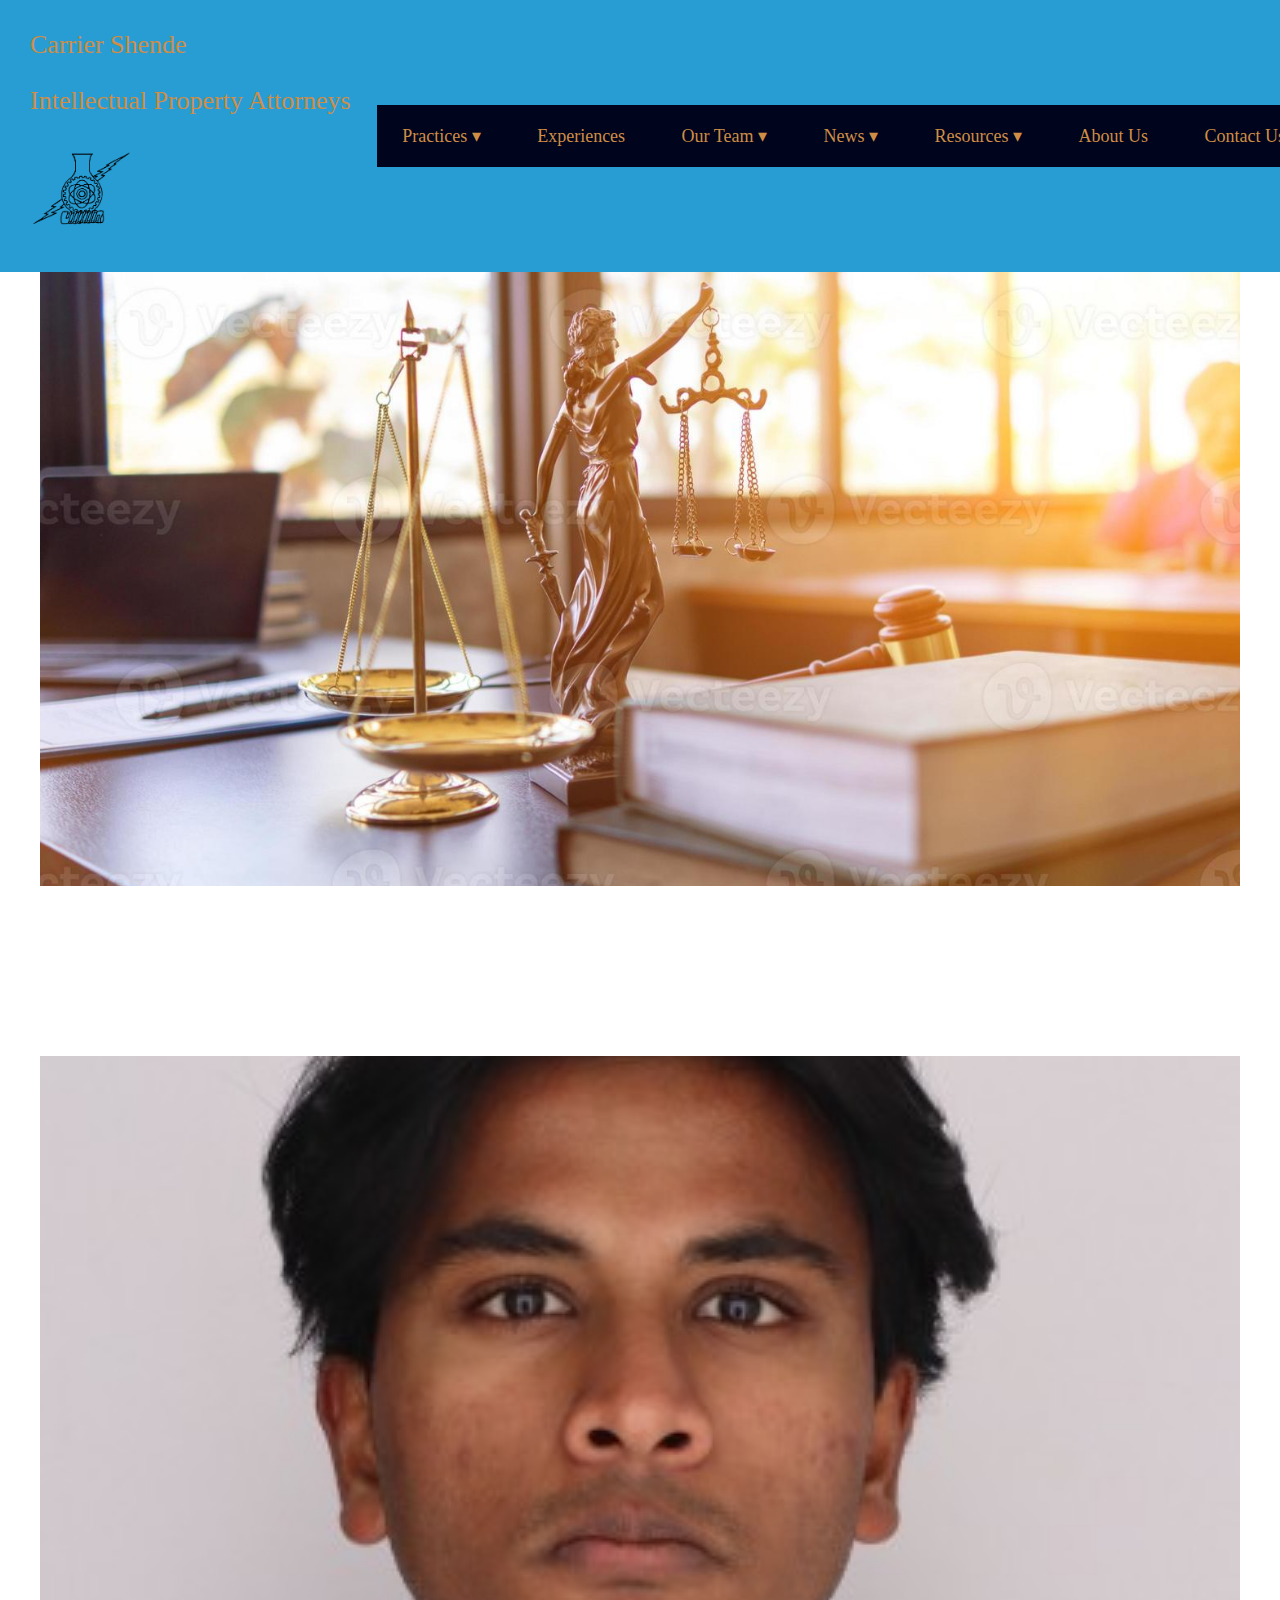
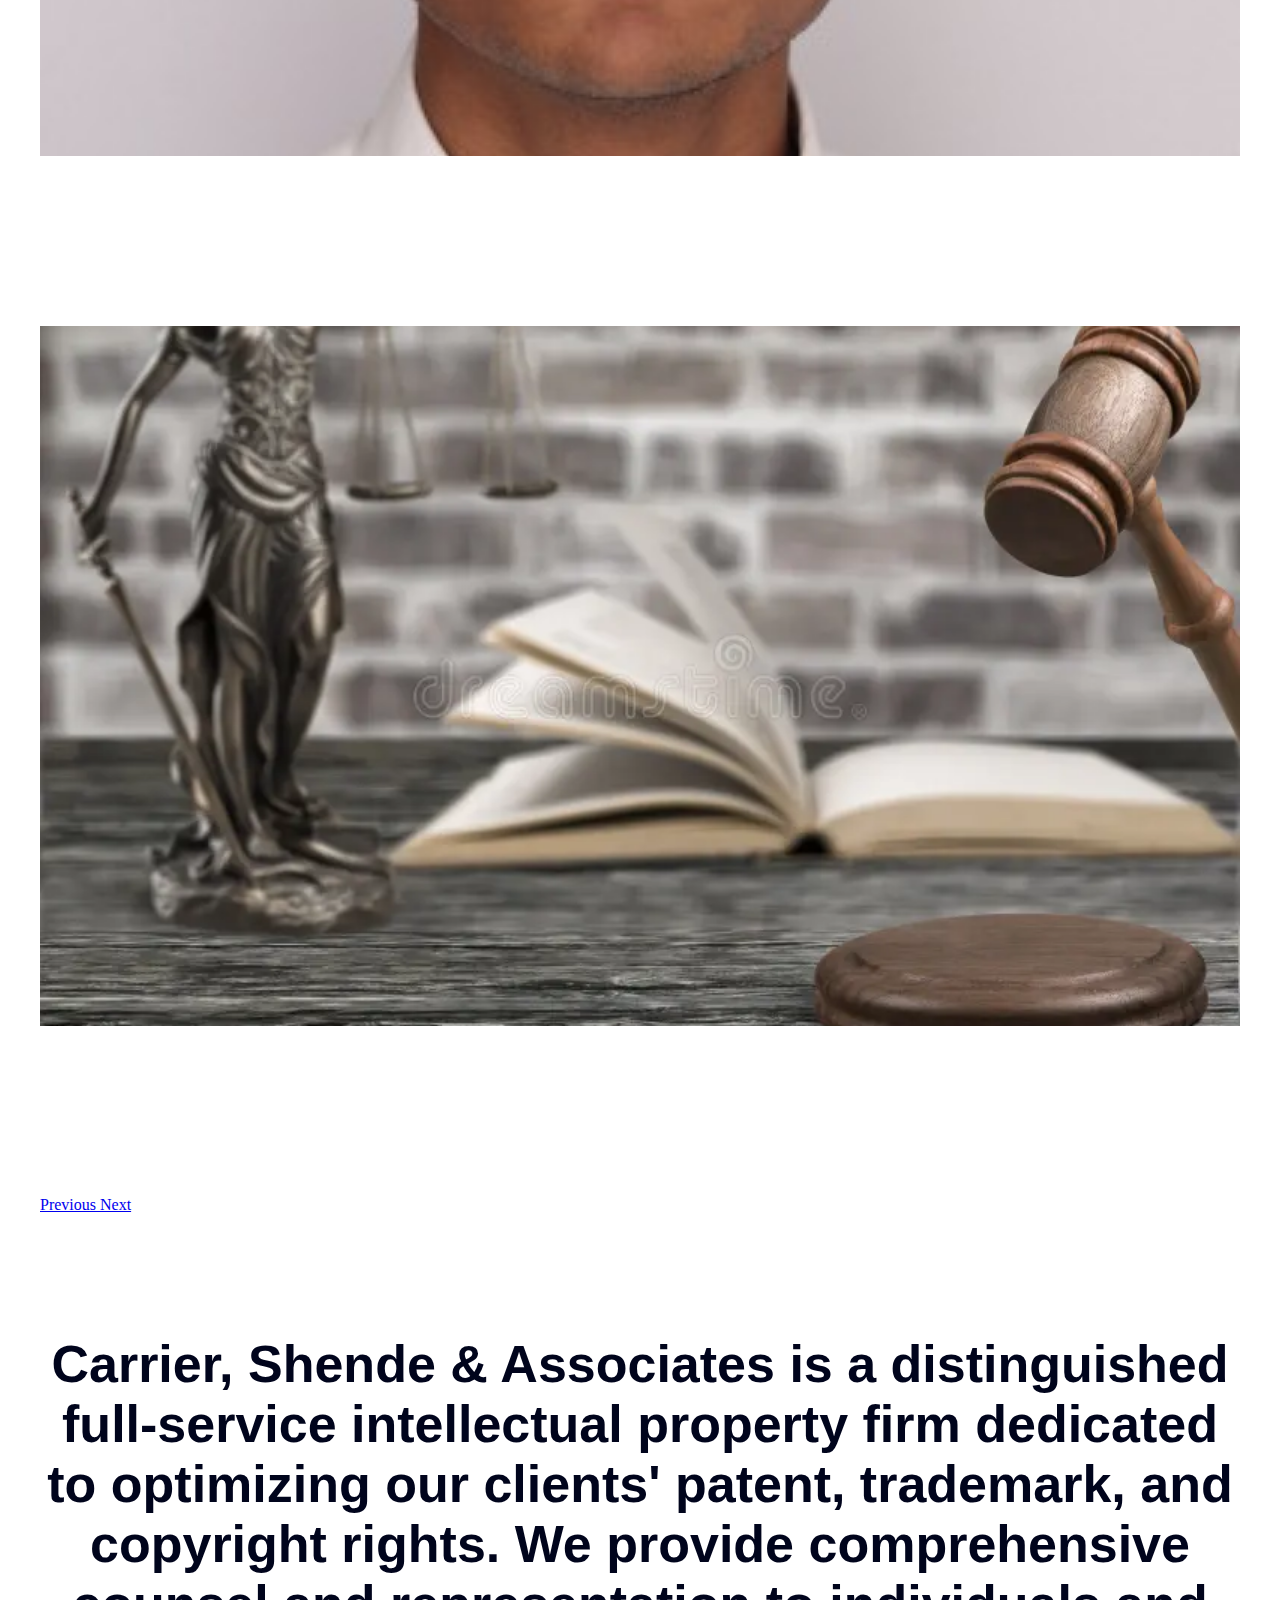
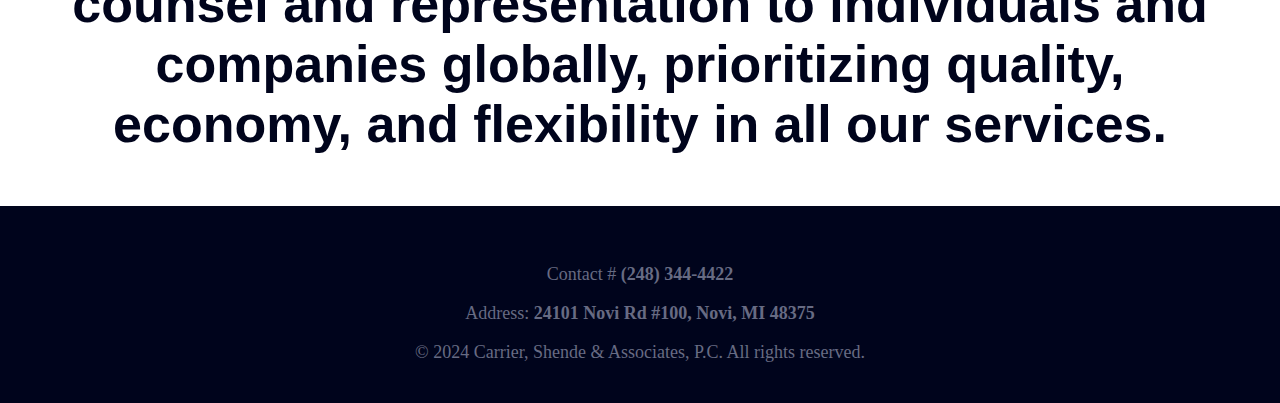
==== landing-page/index.html @ 97106163 "Add logo file" ====
<!DOCTYPE html>
<html lang="en">

<head>
    <!-- Required meta tags -->
    <meta charset="UTF-8">
    <meta name="viewport" content="width=device-width, initial-scale=1.0">
    <title>Carrier Shende</title>
    <link rel="stylesheet" href="css/style.css">
    <!-- Bootstrap CSS -->
    <link rel="stylesheet" href="https://cdn.jsdelivr.net/npm/bootstrap@4.5.3/dist/css/bootstrap.min.css"
        integrity="sha384-TX8t27EcRE3e/ihU7zmQxVncDAy5uIKz4rEkgIXeMed4M0jlfIDPvg6uqKI2xXr2" crossorigin="anonymous">
    <link href="style.css" rel="stylesheet">
    <link href="https://fonts.googleapis.com/css2?family=Mulish&display=swap" rel="stylesheet">
    <!-- Carousel css link -->
    <link href="https://fonts.googleapis.com/css2?family=Coiny&display=swap" rel="stylesheet">
</head>

<!-- Header -->

<body>
    <header class="header">
        <div class="logo">
            <a href="index.html">Carrier Shende</a>
            <p>Intellectual Property Attorneys</p>
            <img src="images/CSA-Logo.png" width=100>
        </div>
        <nav class="header-links">
            <ul>
                <li>
                    <a>Practices ▾</a>
                    <ul class="dropdown">
                        <li><a href="dashboard/practices/patents.html">Patents</a></li>
                        <li><a href="dashboard/practices/trademarks.html">Trademarks</a></li>
                        <li><a href="dashboard/practices/copyrights.html">Copyrights</a></li>
                        <li><a href="dashboard/practices/trade_secrets.html">Trade Secrets</a></li>
                        <li><a href="dashboard/practices/design_patents.html">Design Patents</a></li>
                        <li><a href="dashboard/practices/litigations.html">Litigations</a></li>
                    </ul>
                </li>
                <li>
                    <a href="dashboard/experience.html">Experiences</a>
                </li>
                <li>
                    <a> Our Team ▾</a>
                    <ul class="dropdown">
                        <li><a href="#">Fulchand Shende</a></li>
                        <li><a href="#">Joseph Carrier</a></li>
                        <li><a href="#">Anne Sabourin</a></li>
                        <li><a href="#">Jeffrey Gedeon</a></li>
                    </ul>
                </li>
                <li>
                    <a>News ▾</a>
                    <ul class="dropdown">
                        <li><a href="#">Latest News</a></li>
                        <!-- <li><a href="#">Australia</a></li>
                        <li><a href="#">Switzerland</a></li>
                        <li><a href="#">Japan</a></li> -->
                    </ul>
                </li>
                <li>
                    <a>Resources ▾</a>
                    <ul class="dropdown">
                        <li><a href="#">Resources</a></li>
                        <!-- <li><a href="#">Australia</a></li>
                        <li><a href="#">Switzerland</a></li>
                        <li><a href="#">Japan</a></li> -->
                    </ul>
                </li>
                <li><a href="dashboard/about_us.html">About Us</a></li>
                <li><a href="dashboard/contact.html">Contact Us</a></li>
            </ul>
        </nav>
    </header>
    <main>
        <div class="container">

            <!-- carousel -->
            <div id="carouselExampleCaptions" class="carousel slide" data-ride="carousel">
                <ol class="carousel-indicators">
                    <li data-target="#carouselExampleCaptions" data-slide-to="0" class="active"></li>
                    <li data-target="#carouselExampleCaptions" data-slide-to="1"></li>
                    <li data-target="#carouselExampleCaptions" data-slide-to="2"></li>
                </ol>
                <div class="carousel-inner">
                    <div class="carousel-item active">
                        <img src="images/brass-court-scales-are-used-to-decorate-a-table-in-a-legal-advisor-office-for-aesthetic-reasons-because-the-brass-court-scales-are-a-symbol-of-justice-legal-advisor-concept-photo.jpg"
                            style="height: 700px;" class="d-block w-100" alt="...">
                        <div class="carousel-caption d-none d-md-block">
                            <!-- <h1>Carrier, Shende & Associates, P.C.</h1>
                            <h3>Your Rights, Our Mission</h3>
                            <button class="mt-3 p-4 px-5 btn font-weight-bold"
                                onclick="window.location.href='dashboard/about_us.html'">About us</button> -->
                        </div>
                    </div>
                    <div class="carousel-item">
                        <img src="images/varun.jpg" style="height: 700px;" class="d-block w-100" alt="...">
                        <div class="carousel-caption d-none d-md-block">
                            <!-- <h1>Empowering Your Legal Journey – Reach Out to Us Today</h1>
                            <h3>(248) 344-4422</h3>
                            <button class="mt-3 p-4 px-5 btn font-weight-bold"
                                onclick="window.location.href='dashboard/contact.html'">Contact us</button> -->
                        </div>
                    </div>
                    <div class="carousel-item">
                        <img src="images/justice-law-background-concept-constitution-lawyer-aesthetics-justice-118513836.jpg.webp"
                            style="height: 700px;" class="d-block w-100" alt="...">
                        <div class="carousel-caption d-none d-md-block">
                            <!-- <h1>Professionals You Can Trust</h1>
                            <h3>Meet Our Team</h3>
                            <button class="mt-3 p-4 px-5 btn font-weight-bold"
                                onclick="window.location.href='dashboard/our_team.html'">Our Team</button> -->
                        </div>
                    </div>
                </div>
                <a class="carousel-control-prev" href="#carouselExampleCaptions" role="button" data-slide="prev">
                    <span class="carousel-control-prev-icon" aria-hidden="true"></span>
                    <span class="sr-only">Previous</span>
                </a>
                <a class="carousel-control-next" href="#carouselExampleCaptions" role="button" data-slide="next">
                    <span class="carousel-control-next-icon" aria-hidden="true"></span>
                    <span class="sr-only">Next</span>
                </a>
            </div>
        </div>
    </main>

    <!-- First Body Section -->
    <div class="h1">
        <div class="container">
            <div class="copy">
                <h1>Carrier, Shende & Associates is a distinguished full-service intellectual property firm dedicated to
                    optimizing our clients' patent, trademark, and copyright rights. We provide comprehensive counsel
                    and
                    representation to individuals and companies globally, prioritizing quality, economy, and flexibility
                    in all our services.</h1><br />
                <br />
            </div>
        </div>
    </div>


    <!-- Footer -->
    <footer>
        <p>Contact # <strong>(248) 344-4422</strong></p>
        <p>Address: <strong>24101 Novi Rd #100, Novi, MI 48375</strong></p>
        &copy; 2024 Carrier, Shende & Associates, P.C. All rights reserved.
    </footer>

    <!-- Bootstrap JS and dependencies -->
    <script src="https://code.jquery.com/jquery-3.5.1.slim.min.js"
        integrity="sha384-DfXdz2htPH0lsSSs5nCTpuj/zy4C+OGpamoFVy38MVBnE+IbbVYUew+OrCXaRkfj"
        crossorigin="anonymous"></script>
    <script src="https://cdn.jsdelivr.net/npm/popper.js@1.16.1/dist/umd/popper.min.js"
        integrity="sha384-9/reFTGAW83EW2RDu2S0VKaIzap3H66lZH81PoYlFhbGU+6BZp6G7niu735Sk7lN"
        crossorigin="anonymous"></script>
    <script src="https://cdn.jsdelivr.net/npm/bootstrap@4.5.3/dist/js/bootstrap.min.js"
        integrity="sha384-w1Q4orYjBQndcko6MimVbzY0tgp4pWB4lZ7lr30WKz0vr/aWKhXdBNmNb5D92v7s"
        crossorigin="anonymous"></script>

</html>
---- landing-page/style.css ----
/* General Styles */
body {
    background-color: #ffffff;
    display: flex;
    flex-direction: column;
    font-family: 'Lora', serif;
    margin: 0;
    padding: 0;
}

ul {
    list-style-type: none;
    padding: 0;
    margin: 0;
}

/* Header Styles */
.header {
    background-color: #279dd3;
    color: #cf8d46;
    font-size: 26px;
    display: flex;
    justify-content: space-between; /* Space between logo and links */
    align-items: center; /* Vertically center the items */
    padding: 30px;
    position: fixed; /* Fixed position */
    width: 100%; /* Full width */
    top: 0; /* Align to top */
    left: 0; /* Align to left */
    z-index: 1000; /* Ensure it is above other elements */
    transition: top 0.3s; /* Smooth transition */
}

.header .logo a {
    color: inherit; /* Inherit color from parent */
    text-decoration: none; /* Remove underline */
    font-size: inherit; /* Inherit font size from parent */
    font-family: inherit; /* Inherit font family from parent */
    font-weight: inherit; /* Inherit font weight from parent */
}

.header-links {
    display: flex;
    gap: 20px;
    margin-left: auto; /* Push the links to the right */
}

.header-links a {
    color: #cf8d46;
    text-decoration: none;
    font-size: 18px;
}

/* General Container Styles */
.container {
    margin: 0 auto; /* Center the container */
    padding: 0 20px; /* Add padding to the left and right */
    max-width: 1200px; /* Optional: set a max-width to constrain the width */
    padding-top: 100px; /* Add padding to compensate for fixed header */
}

/* Ensure all images inside the container adhere to the container's padding */
.container img {
    width: 100%;
    height: auto;
    display: block;
    margin: 0 auto;
}

/* Button Styles */
.button-top {
    background-color: #cf8d46;
    border-radius: 5px;
    font-size: 16px;
    color: #121212;
    font-weight: bold;
    border: none;
    padding: 10px 20px;
    cursor: pointer;
}

.button-top:hover {
    background-color: #cf8d46;
}

/* Typography */
h1 {
    color: #00041c;
    font-size: 52px;
    font-weight: 900;
    margin: 20px 0;
    text-align: center;
}

.subtext {
    color: #C0C0C0;
    font-size: 20px;
    text-align: center;
    margin-bottom: 40px;
}

.copy {
    font-family: Arial, Helvetica, sans-serif;
    font-size: 14px;
    color: #333333;
    text-align: center; /* Center the text */
}

/* Footer Styles */
footer {
    width: 100%;
    background: #00041c;
    text-align: center;
    font-size: 18px;
    padding: 40px 0;
    color: #676b83;
}

/* Carousel Section CSS */
.carousel-inner .carousel-caption {
    padding-bottom: 170px;
}

.carousel-inner .carousel-caption h1 {
    font-family: 'Times New Roman', Times, serif;
    font-size: 40px;
}

.carousel-inner .carousel-caption h3 {
    font-family: 'Times New Roman', Times, serif;
}

.carousel-inner .carousel-caption button {
    font-weight: 500;
    font-size: 16px;
    letter-spacing: 1px;
    display: inline-block;
    padding: 10px 30px;
    border-radius: 58px;
    transition: 0.55;
    border: 2px solid #3489db;
    text-decoration: none;
    background: #3489db;
    color: #fff;
}

.carousel-item img {
    width: 100%;
    height: 100vh; /* Full viewport height */
    object-fit: cover; /* Ensure the images cover the entire container */
}

/* Dropdown Styling */
ul {
    list-style: none;
    background: #00041c;
}

ul li {
    display: inline-block;
    position: relative;
}

ul li a {
    display: block;
    padding: 20px 25px;
    color: #FFF;
    text-decoration: none;
    text-align: center;
    font-size: 20px;
}

ul li ul.dropdown li {
    display: block;
}

ul li ul.dropdown {
    width: 100%;
    background: #00041c;
    position: absolute;
    z-index: 999;
    display: none;
}

ul li a:hover {
    background: #00041c;
}

ul li:hover ul.dropdown {
    display: block;
}

/* Contact Page Styles */
.contact-left {
    background-color: #ffffff;
    padding: 30px;
    border-radius: 10px;
    box-shadow: 0 4px 8px rgba(0, 0, 0, 0.1);
}

.contact-left-title h2 {
    font-size: 28px;
    margin-bottom: 10px;
}

.contact-left-title hr {
    border: none;
    width: 120px;
    height: 5px;
    background-color: #ff994f;
    border-radius: 10px;
    margin-bottom: 20px;
}

.contact-inputs {
    width: 100%;
    height: 50px;
    border: none;
    outline: none;
    border-radius: 5px;
    padding: 0 15px;
    margin-bottom: 15px;
    background-color: #f8f9fa;
    font-size: 16px;
}

.contact-inputs:focus {
    border: 2px solid #ff994f;
}

.contact-inputs::placeholder {
    color: #a9a9a9;
}

textarea.contact-inputs {
    height: 400px; /* Adjusted height for textarea */
    resize: none; /* Disable resize */
}

.contact-left button {
    display: flex;
    align-items: center;
    padding: 15px 30px;
    font-size: 16px;
    color: #ffffff;
    gap: 10px;
    border: none;
    border-radius: 50px;
    background: linear-gradient(270deg, #ff994f, #fa6d86);
    cursor: pointer;
}

.contact-left button img {
    width: 20px;
    height: 20px;
}

.contact-right {
    padding: 30px;
    background-color: #f8f9fa;
    border-radius: 10px;
    box-shadow: 0 4px 8px rgba(0, 0, 0, 0.1);
}

.contact-right h2 {
    font-size: 24px;
    margin-bottom: 20px;
}

.contact-right p {
    font-size: 16px;
    margin-bottom: 10px;
}

.contact-right p strong {
    color: #00041c;
}
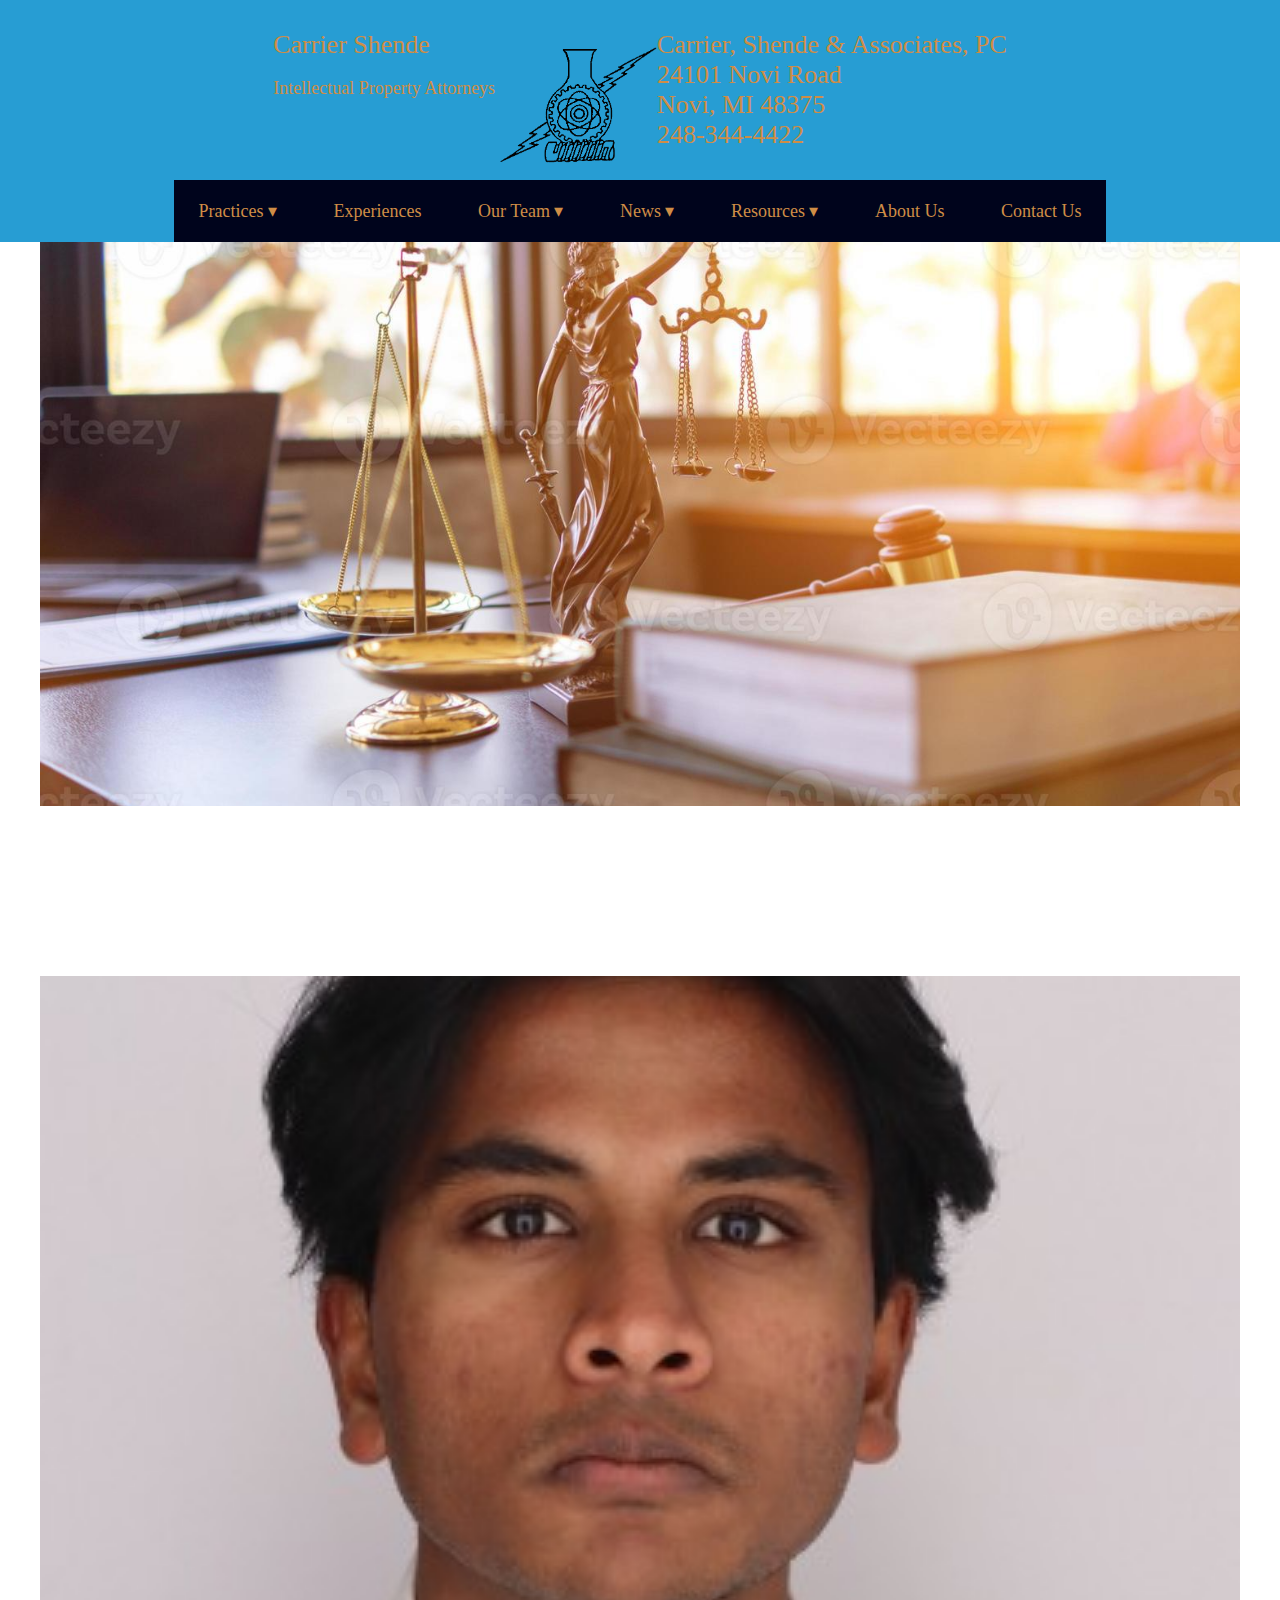
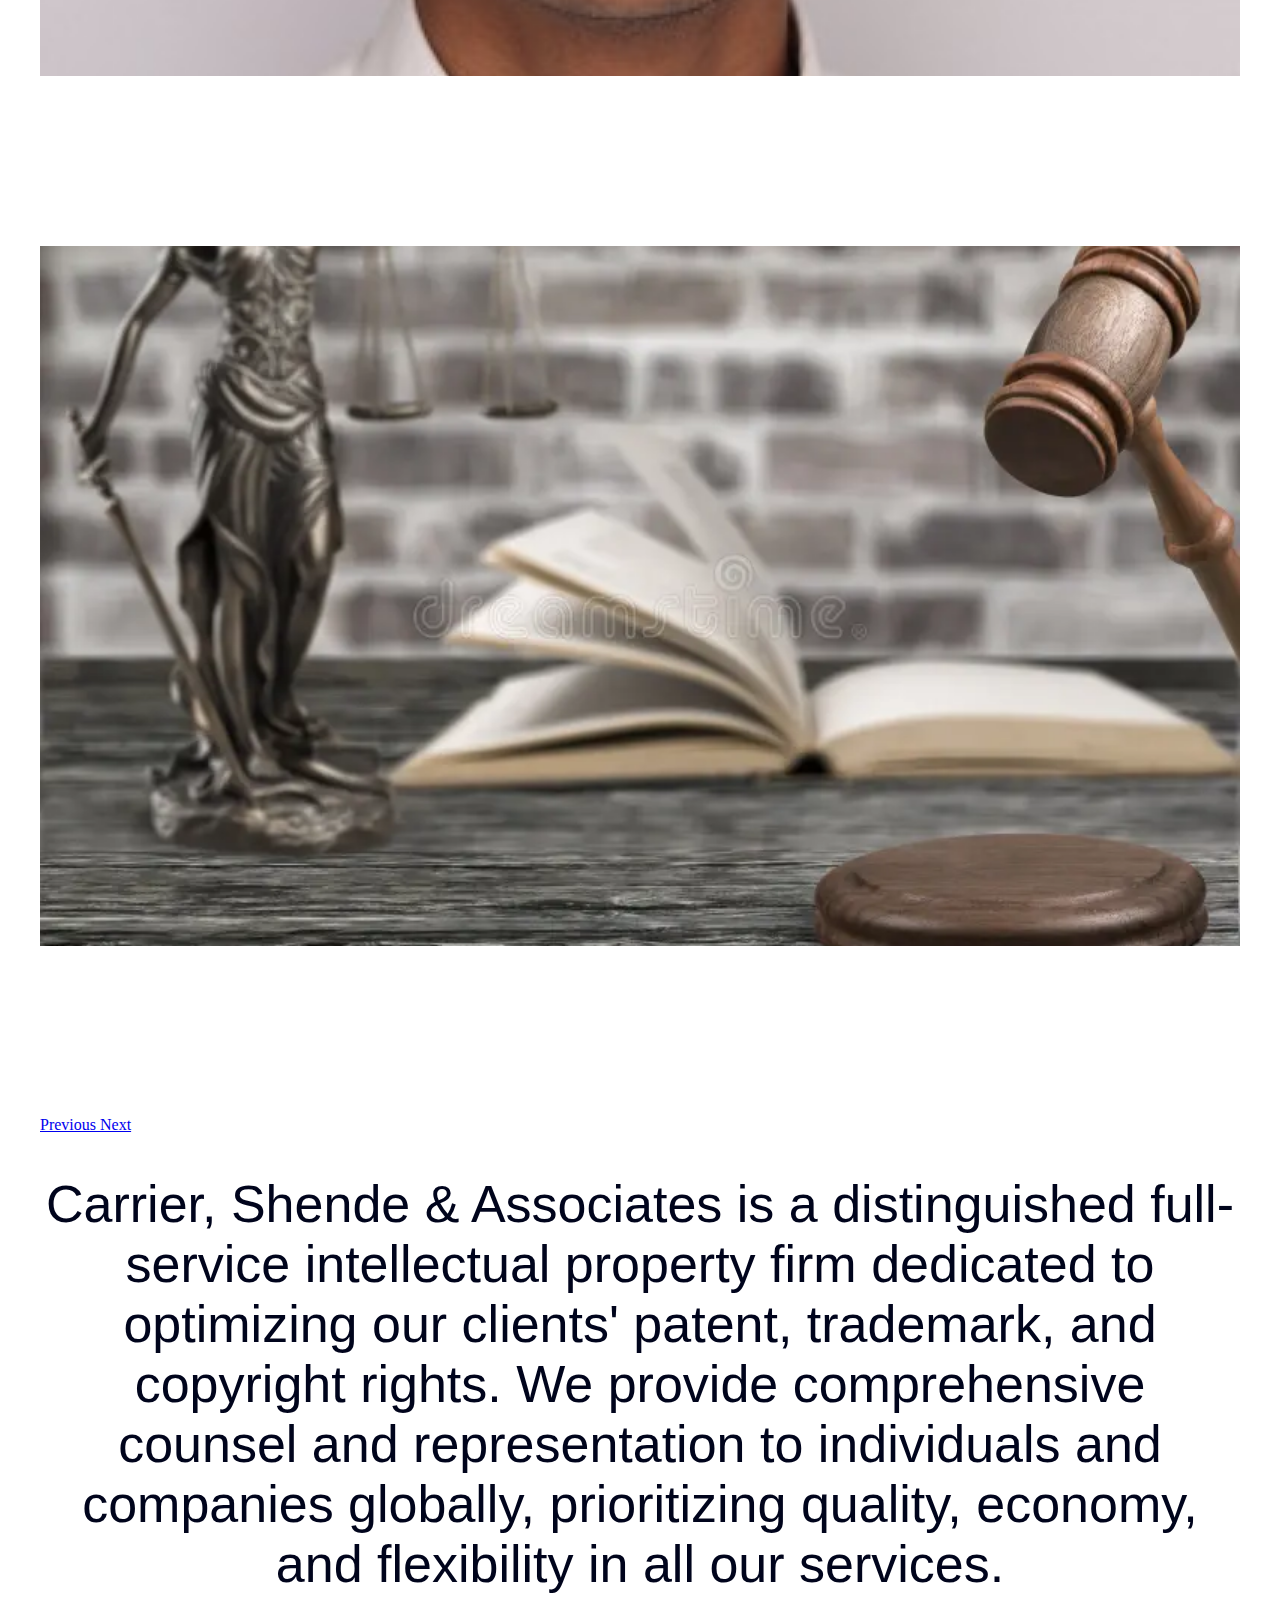
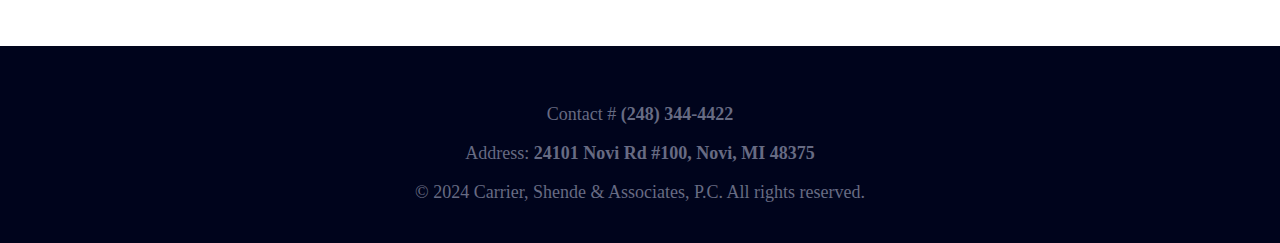
==== commit 183e7085: "Set up initial double header" ====
--- a/landing-page/index.html
+++ b/landing-page/index.html
@@ -21,11 +21,18 @@
 <body>
     <header class="header">
         <div class="logo">
-            <a href="index.html">Carrier Shende</a>
-            <p>Intellectual Property Attorneys</p>
-            <img src="images/CSA-Logo.png" width=100>
+            <div class="header-left"><a href="index.html">Carrier Shende</a>
+            <p class="logo-subtext">Intellectual Property Attorneys</p>
+            </div>
+            <img src="images/CSA-Logo.png" height=150>
+            <ul class="header-right">
+                <li>Carrier, Shende & Associates, PC</li>
+                <li>24101 Novi Road</li>
+                <li>Novi, MI 48375</li>
+                <li>248-344-4422</li>
+            </ul>
         </div>
-        <nav class="header-links">
+        <div class = "header-links"><nav class="header-links">
             <ul>
                 <li>
                     <a>Practices ▾</a>
@@ -72,6 +79,7 @@
                 <li><a href="dashboard/contact.html">Contact Us</a></li>
             </ul>
         </nav>
+        </div>
     </header>
     <main>
         <div class="container">
--- a/landing-page/style.css
+++ b/landing-page/style.css
@@ -20,9 +20,11 @@
     color: #cf8d46;
     font-size: 26px;
     display: flex;
+    flex-direction: column;
     justify-content: space-between; /* Space between logo and links */
     align-items: center; /* Vertically center the items */
-    padding: 30px;
+    padding-top: 30px;
+    margin-bottom: 400px;
     position: fixed; /* Fixed position */
     width: 100%; /* Full width */
     top: 0; /* Align to top */
@@ -39,10 +41,13 @@
     font-weight: inherit; /* Inherit font weight from parent */
 }
 
-.header-links {
-    display: flex;
+.header-links{
+    display: flex;
+    background-color: #f147e9;
     gap: 20px;
-    margin-left: auto; /* Push the links to the right */
+    margin: auto; /* Push the links to the right */
+    align-items: space-between;
+    align-self: center;
 }
 
 .header-links a {
@@ -56,7 +61,7 @@
     margin: 0 auto; /* Center the container */
     padding: 0 20px; /* Add padding to the left and right */
     max-width: 1200px; /* Optional: set a max-width to constrain the width */
-    padding-top: 100px; /* Add padding to compensate for fixed header */
+    padding-top: 20px; /* Add padding to compensate for fixed header */
 }
 
 /* Ensure all images inside the container adhere to the container's padding */
@@ -86,8 +91,9 @@
 /* Typography */
 h1 {
     color: #00041c;
+    font-family: 'Lucida Sans', 'Lucida Sans Regular', 'Lucida Grande', 'Lucida Sans Unicode', Geneva, Verdana, sans-serif;
     font-size: 52px;
-    font-weight: 900;
+    font-weight: 400;
     margin: 20px 0;
     text-align: center;
 }
@@ -276,3 +282,17 @@
     color: #00041c;
 }
 
+.logo-subtext{
+    font-size: 18px;
+}
+
+.header-right{
+    display:flex;
+    flex-direction: column;
+    background-color: #279dd3;
+}
+
+.logo{
+    display: flex;
+    
+}
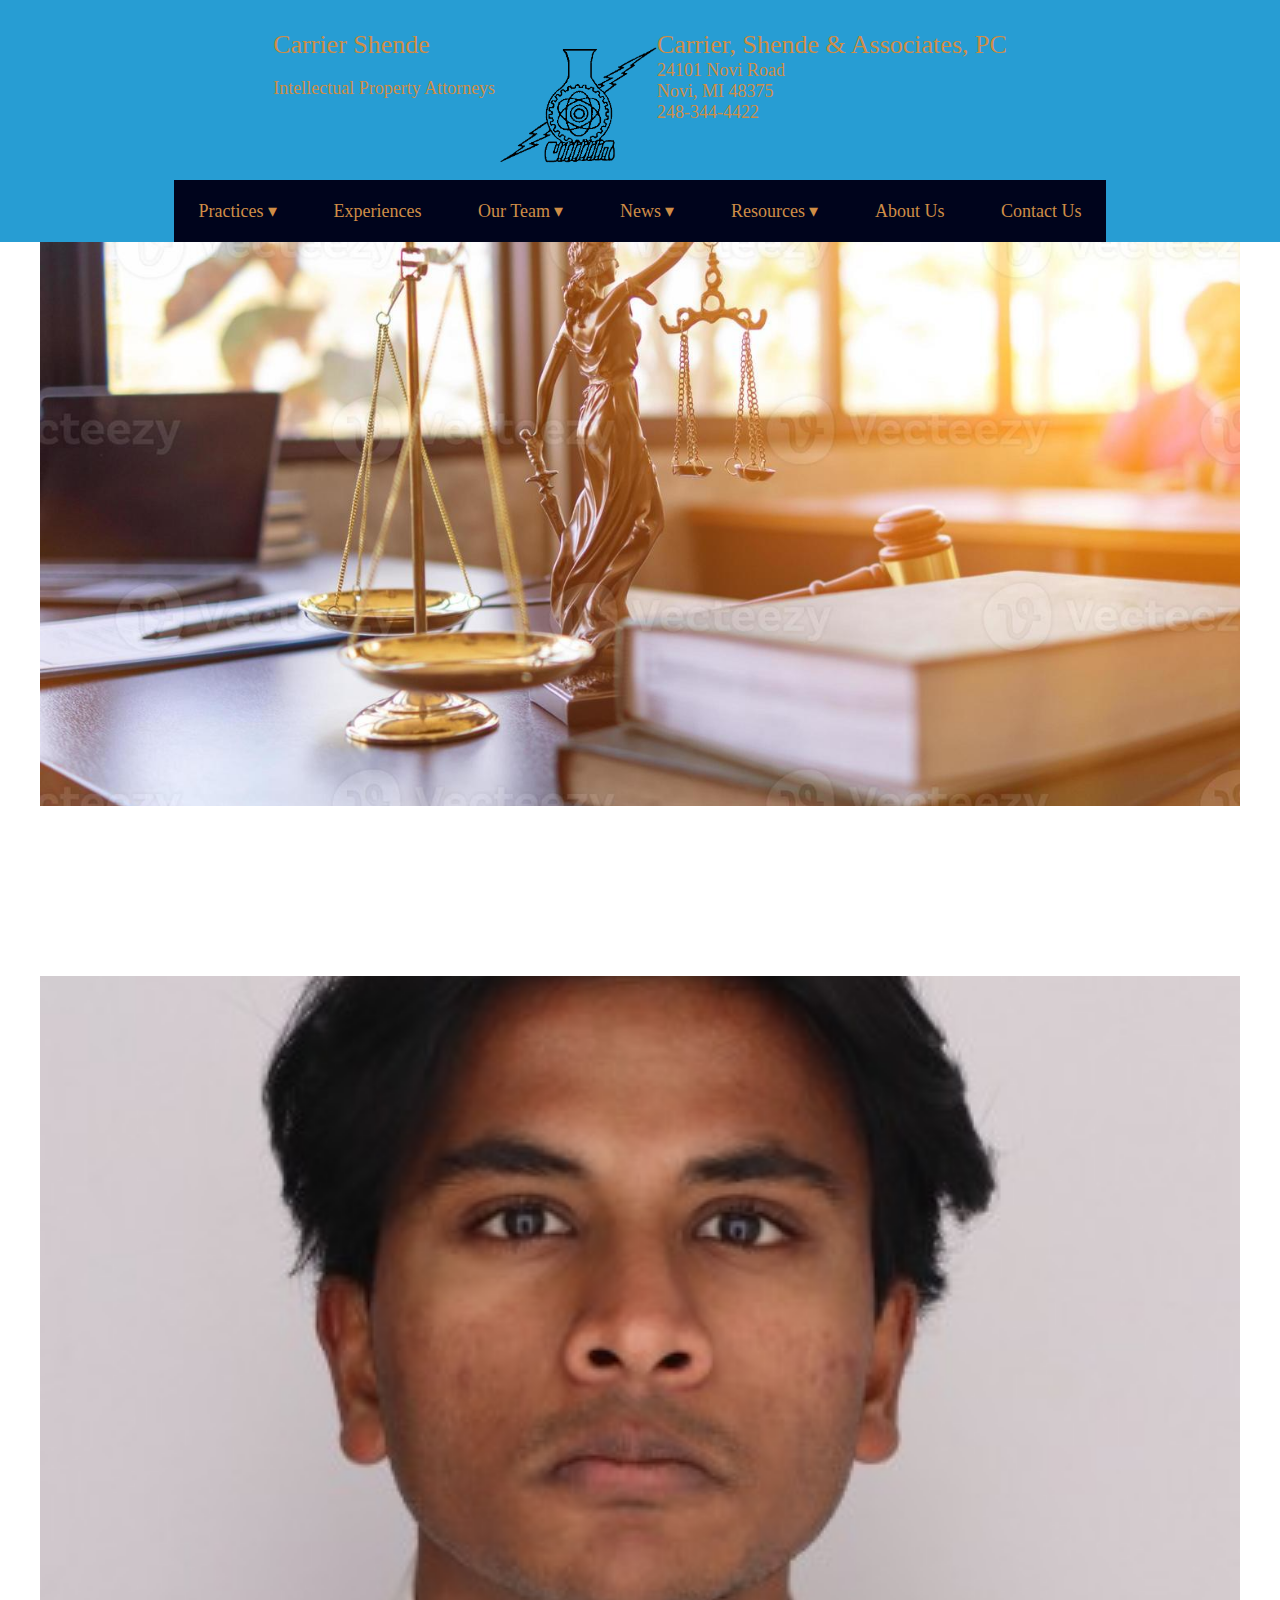
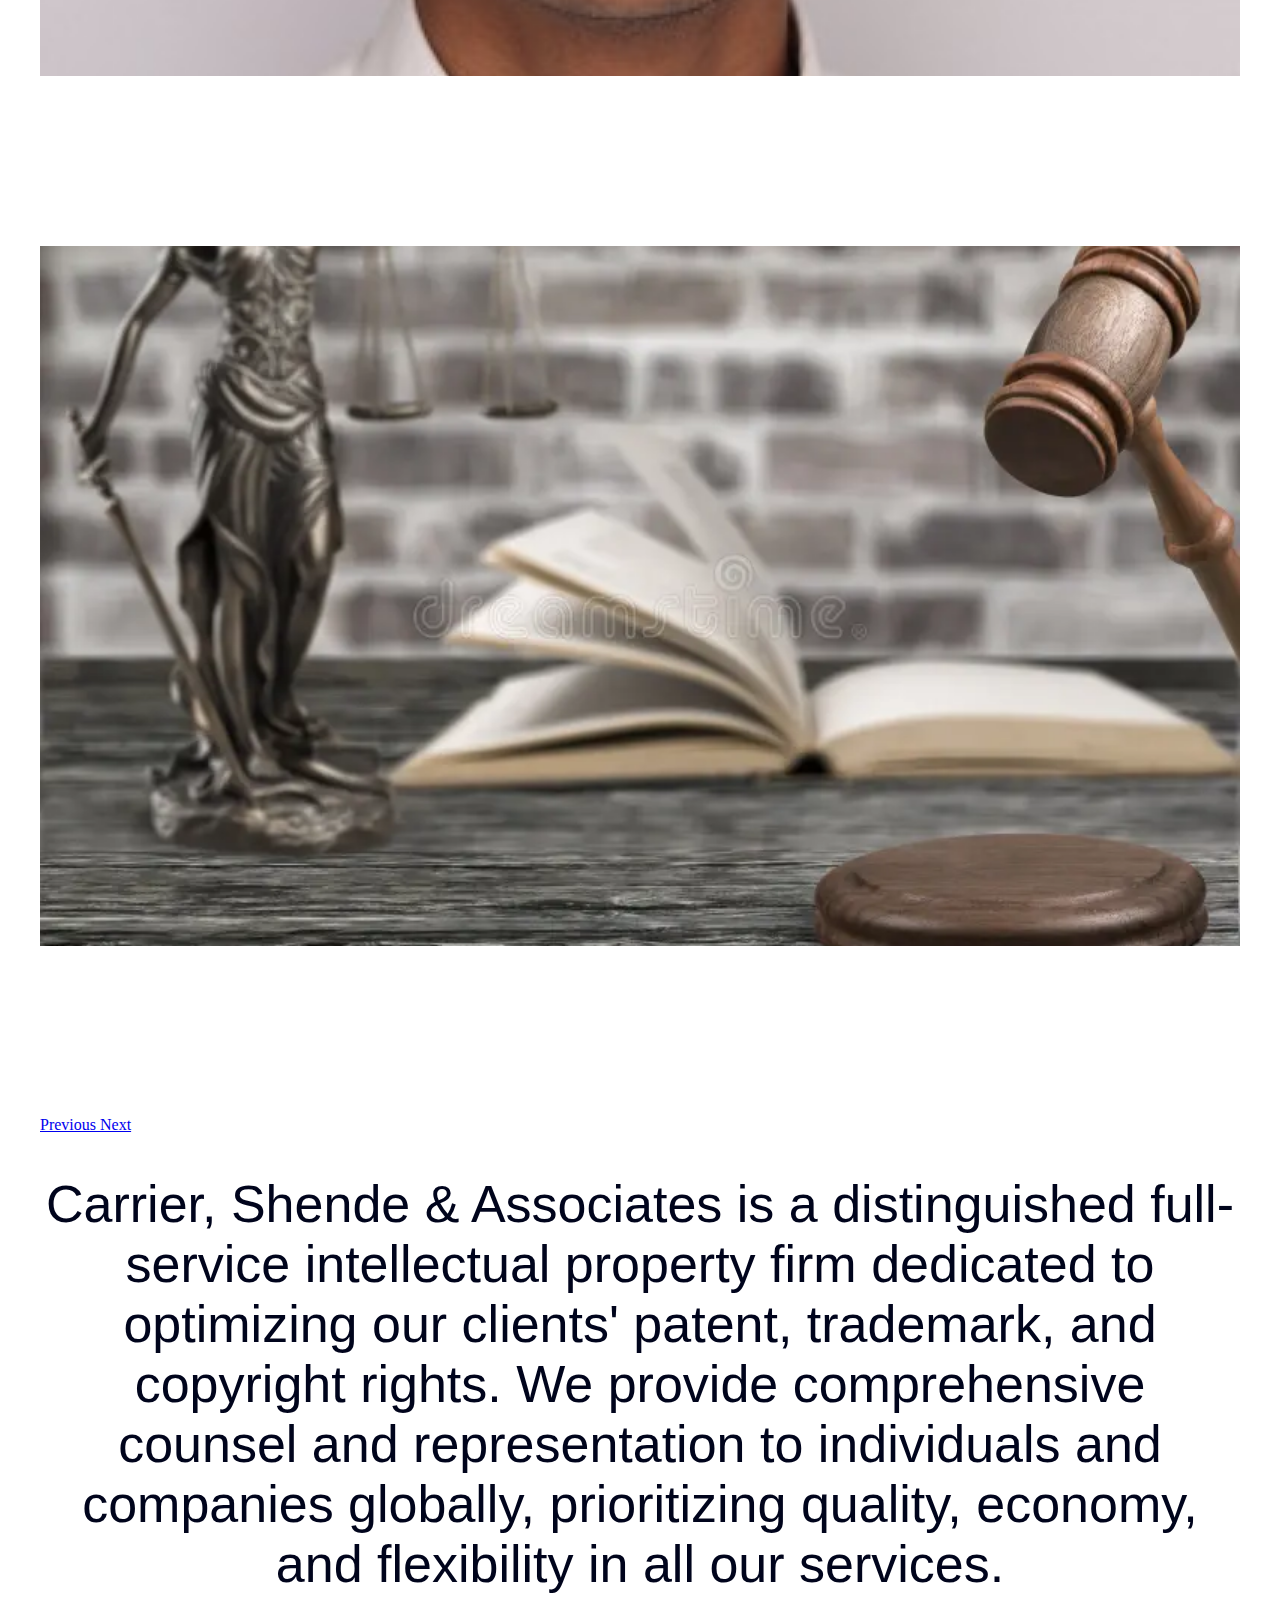
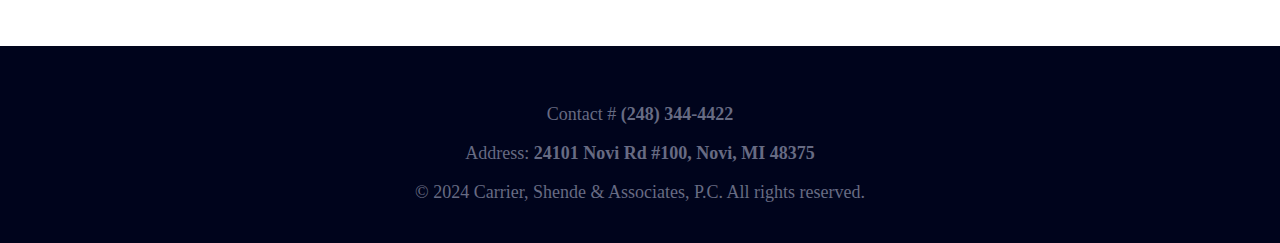
==== commit 2baf3513: "Create base construction page, header/footer unfixed" ====
--- a/landing-page/index.html
+++ b/landing-page/index.html
@@ -27,9 +27,9 @@
             <img src="images/CSA-Logo.png" height=150>
             <ul class="header-right">
                 <li>Carrier, Shende & Associates, PC</li>
-                <li>24101 Novi Road</li>
-                <li>Novi, MI 48375</li>
-                <li>248-344-4422</li>
+                <li class="header-smaller">24101 Novi Road</li>
+                <li class="header-smaller">Novi, MI 48375</li>
+                <li class="header-smaller">248-344-4422</li>
             </ul>
         </div>
         <div class = "header-links"><nav class="header-links">
--- a/landing-page/style.css
+++ b/landing-page/style.css
@@ -24,7 +24,7 @@
     justify-content: space-between; /* Space between logo and links */
     align-items: center; /* Vertically center the items */
     padding-top: 30px;
-    margin-bottom: 400px;
+    margin-bottom: 0px;
     position: fixed; /* Fixed position */
     width: 100%; /* Full width */
     top: 0; /* Align to top */
@@ -46,7 +46,7 @@
     background-color: #f147e9;
     gap: 20px;
     margin: auto; /* Push the links to the right */
-    align-items: space-between;
+    align-items: center;
     align-self: center;
 }
 
@@ -296,3 +296,7 @@
     display: flex;
     
 }
+
+.header-smaller{
+    font-size: 18px;
+}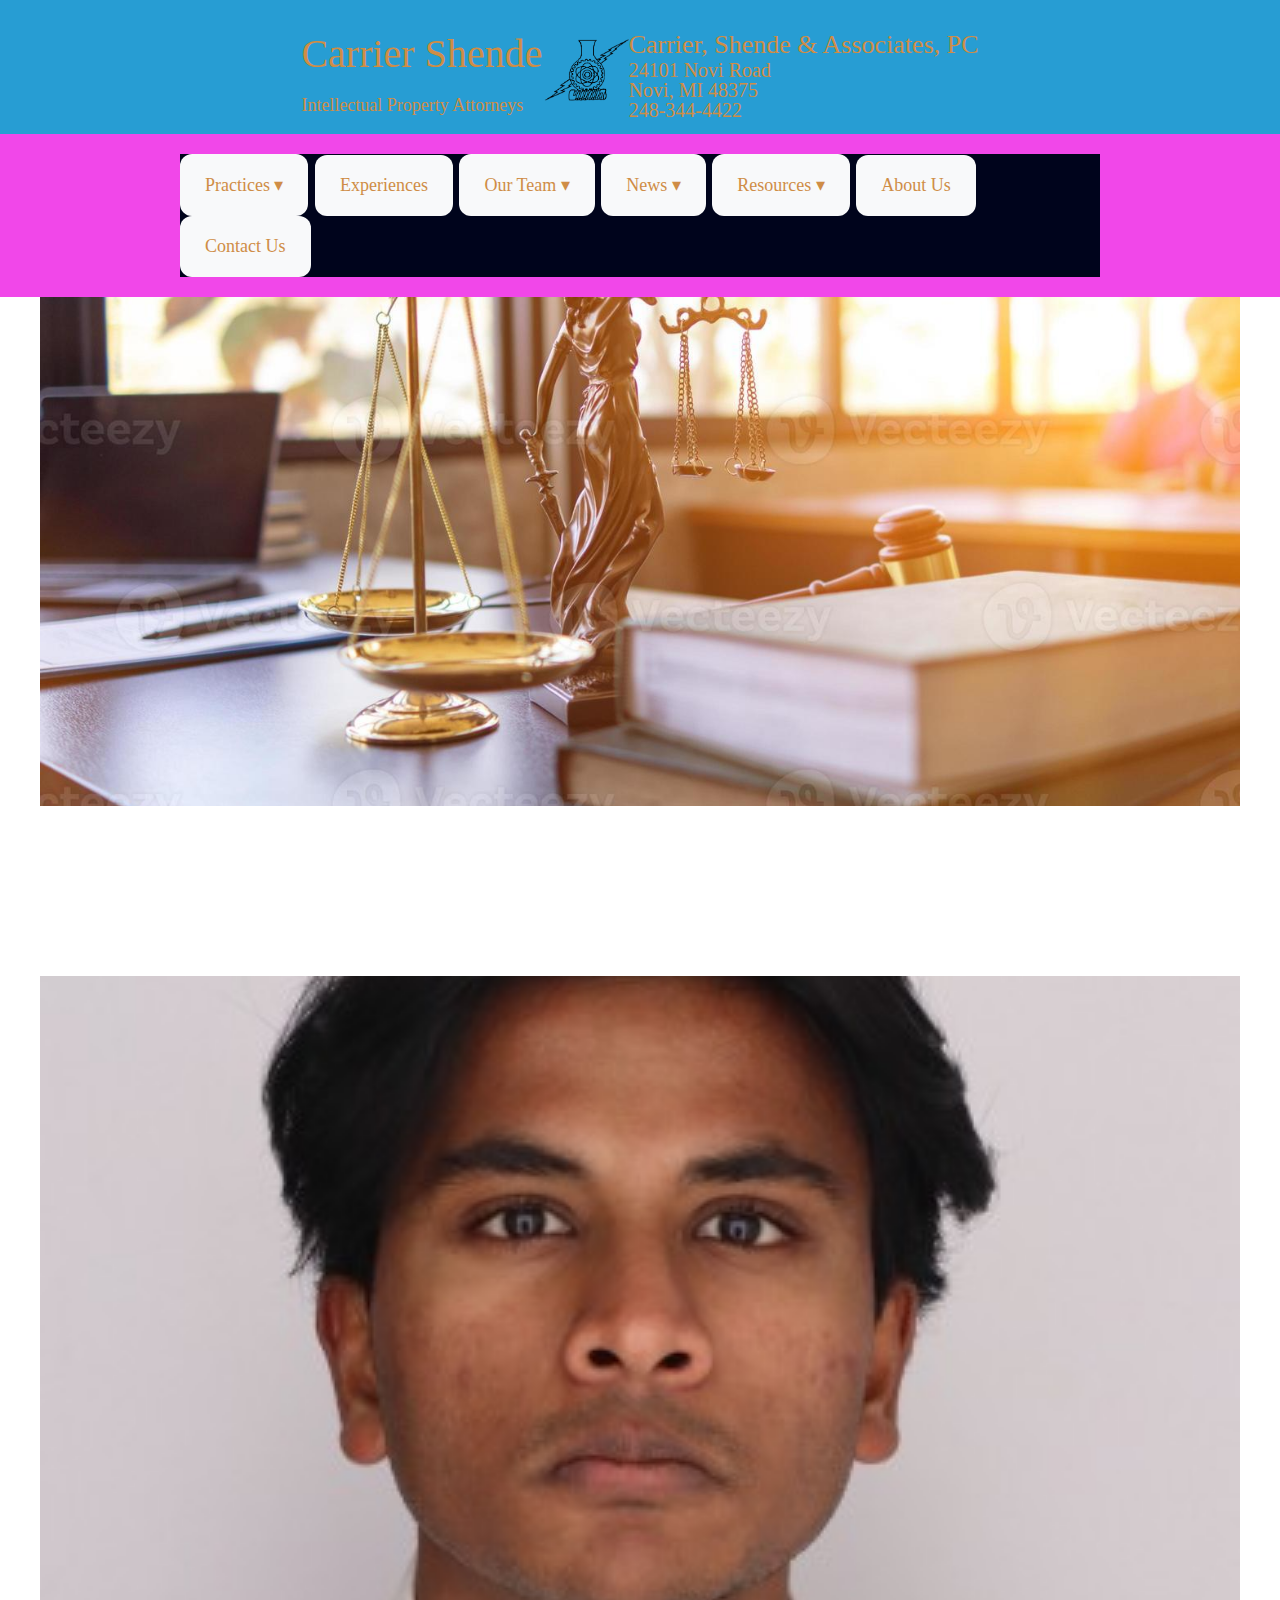
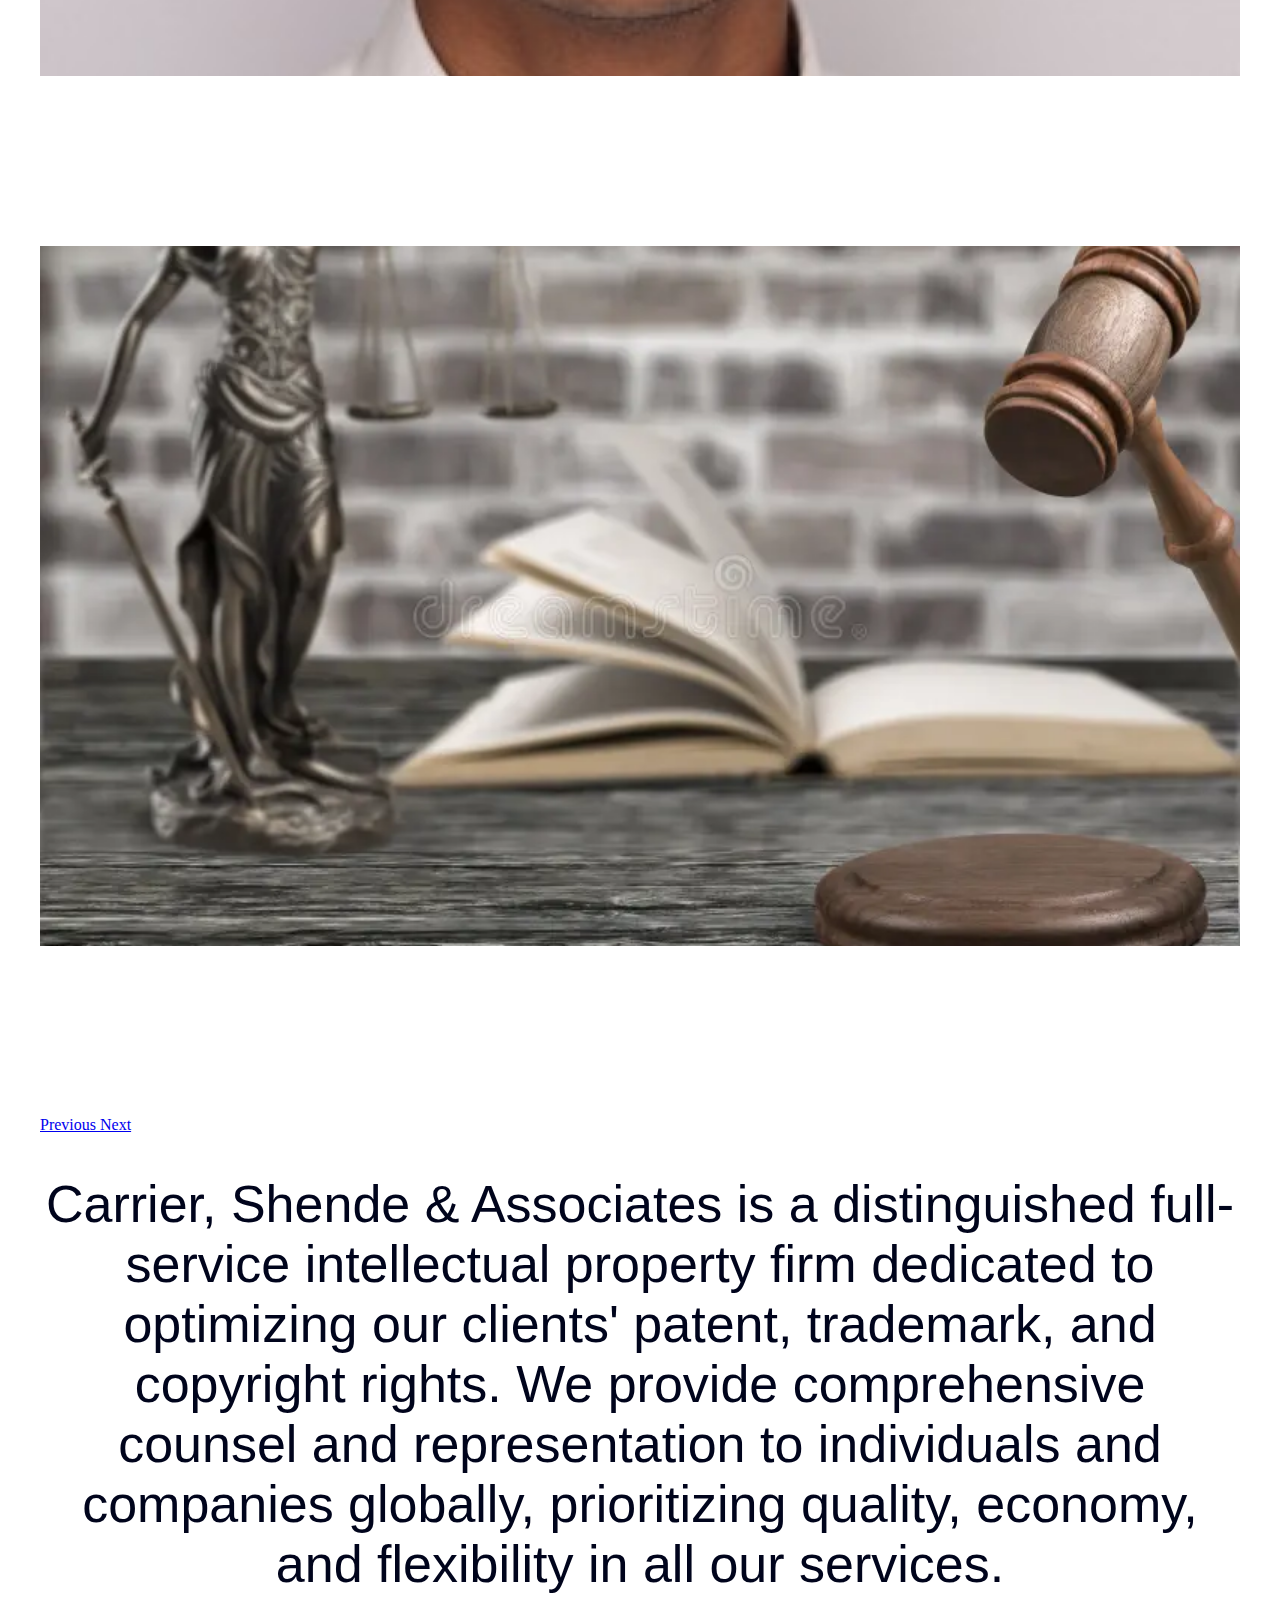
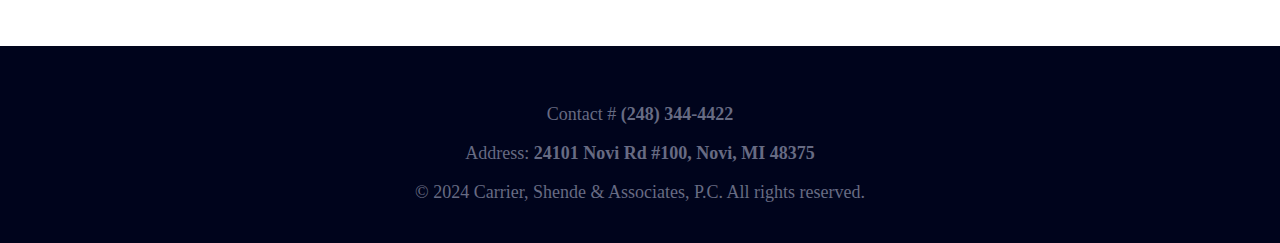
==== commit fa2260c4: "second header" ====
--- a/landing-page/index.html
+++ b/landing-page/index.html
@@ -24,7 +24,7 @@
             <div class="header-left"><a href="index.html">Carrier Shende</a>
             <p class="logo-subtext">Intellectual Property Attorneys</p>
             </div>
-            <img src="images/CSA-Logo.png" height=150>
+            <img src="images/CSA-Logo.png" height=80>
             <ul class="header-right">
                 <li>Carrier, Shende & Associates, PC</li>
                 <li class="header-smaller">24101 Novi Road</li>
--- a/landing-page/style.css
+++ b/landing-page/style.css
@@ -44,16 +44,18 @@
 .header-links{
     display: flex;
     background-color: #f147e9;
-    gap: 20px;
-    margin: auto; /* Push the links to the right */
+    gap: 500px;
+    padding: 10px 90px; /* Push the links to the right */
     align-items: center;
     align-self: center;
 }
 
 .header-links a {
     color: #cf8d46;
+    background-color: #f8f9fa;
     text-decoration: none;
     font-size: 18px;
+    border-radius: 12px;
 }
 
 /* General Container Styles */
@@ -119,6 +121,7 @@
     text-align: center;
     font-size: 18px;
     padding: 40px 0;
+    margin-top: auto;
     color: #676b83;
 }
 
@@ -294,9 +297,14 @@
 
 .logo{
     display: flex;
-    
+    align-items: flex-start;
 }
 
 .header-smaller{
-    font-size: 18px;
+    font-size: 20px;
+    line-height: 20px;
+}
+
+.header-left{
+    font-size: 40px;
 }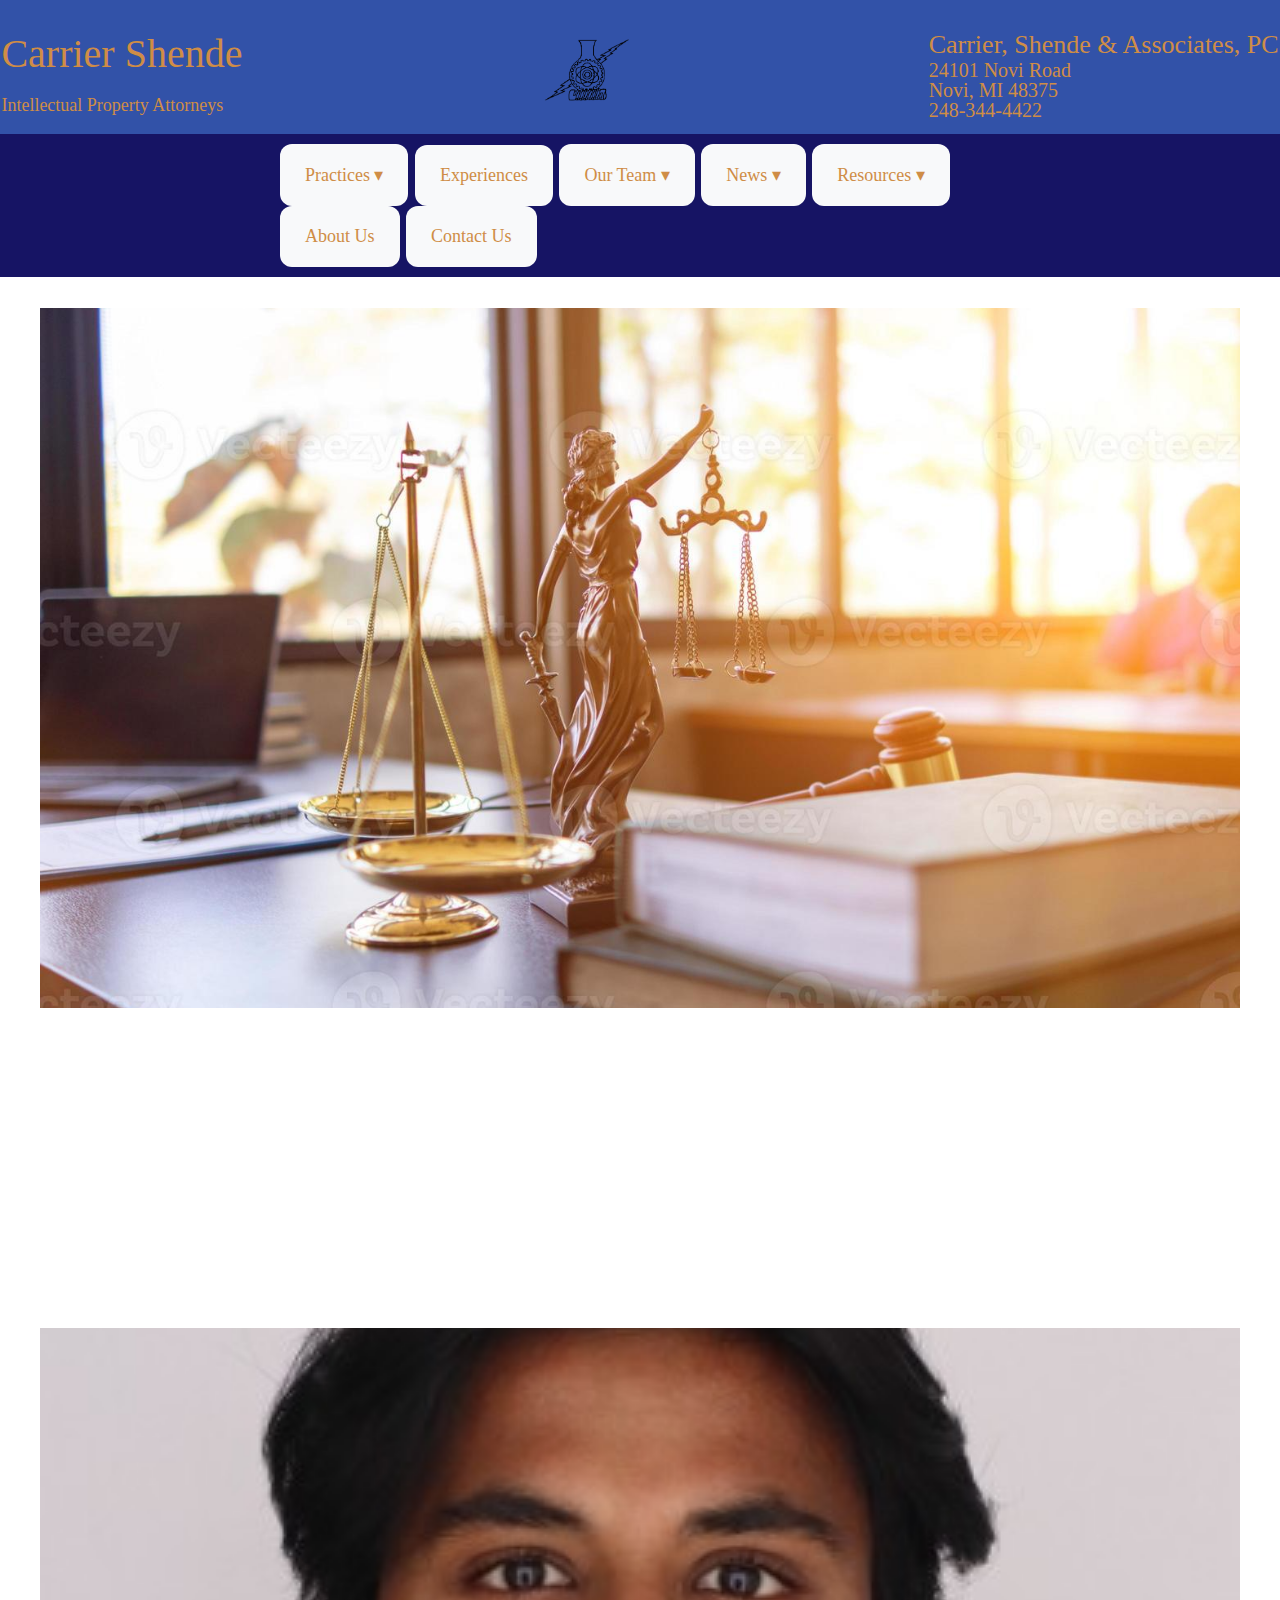
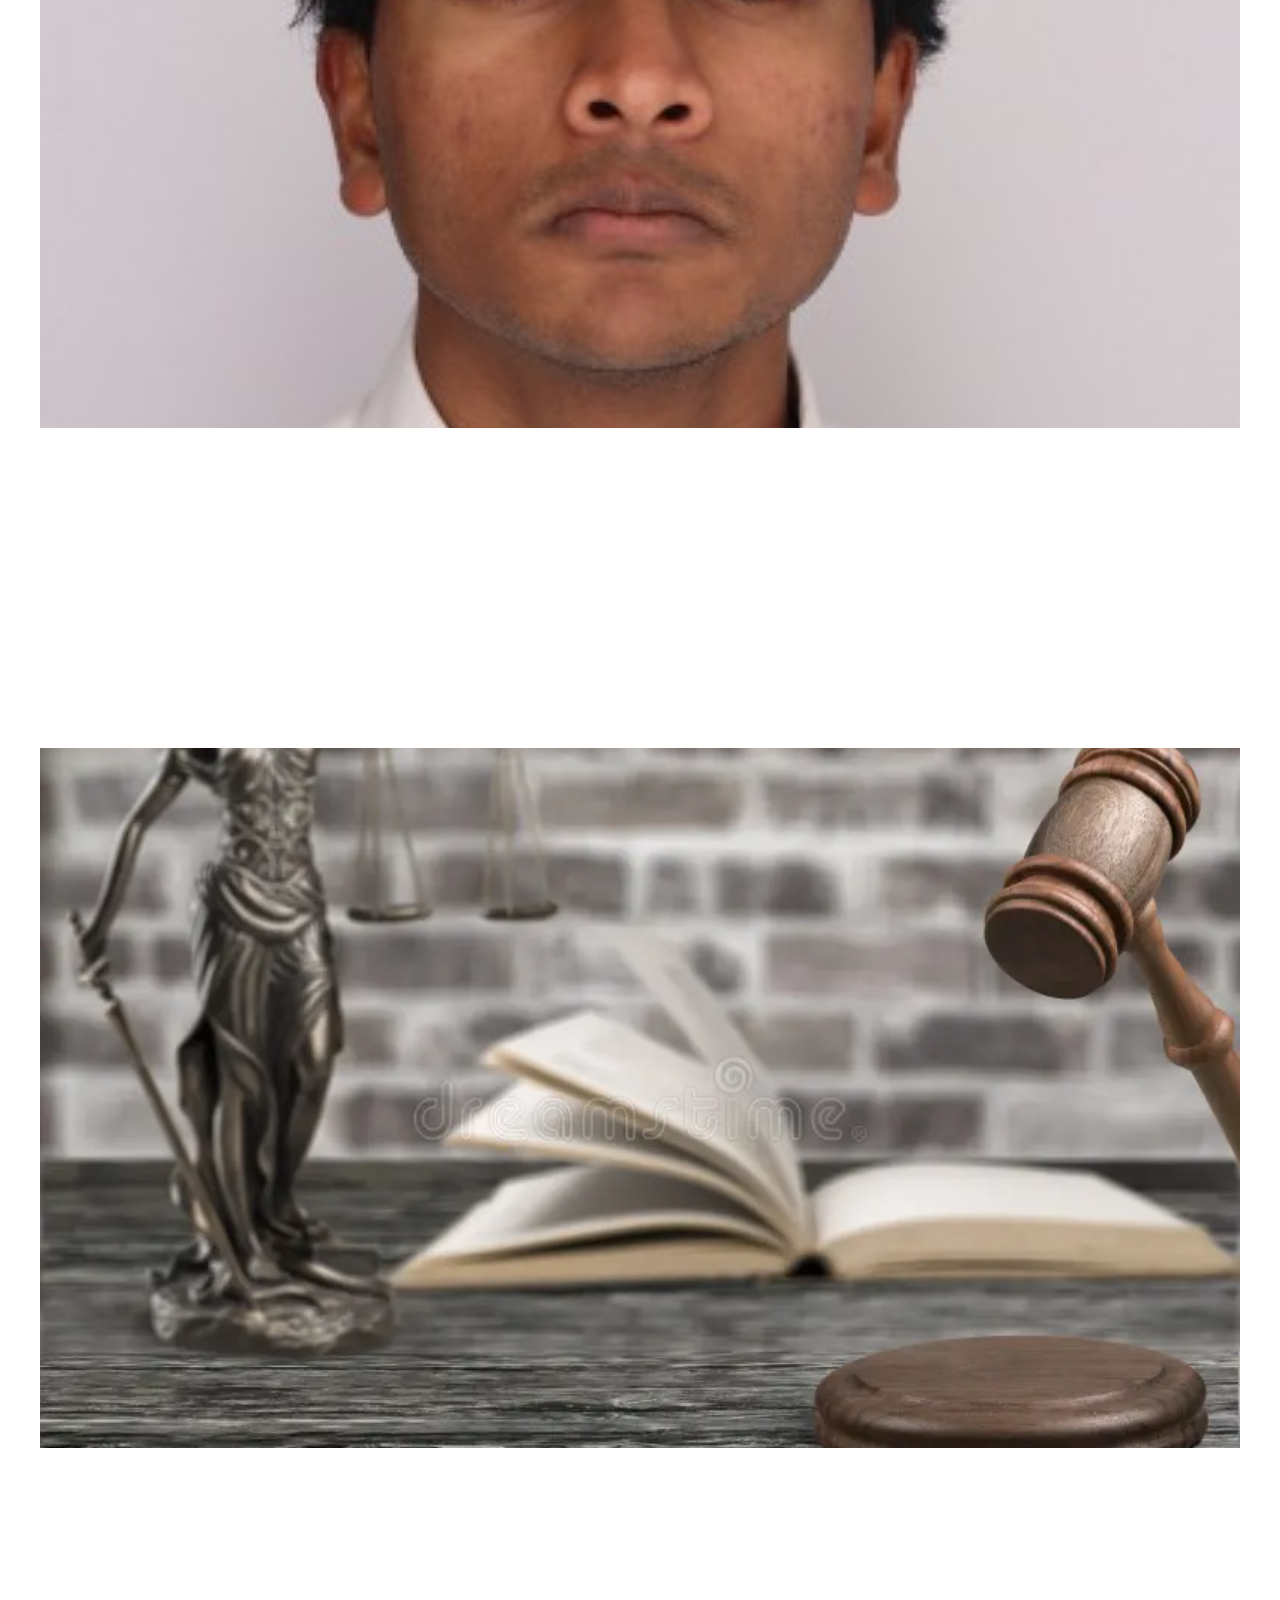
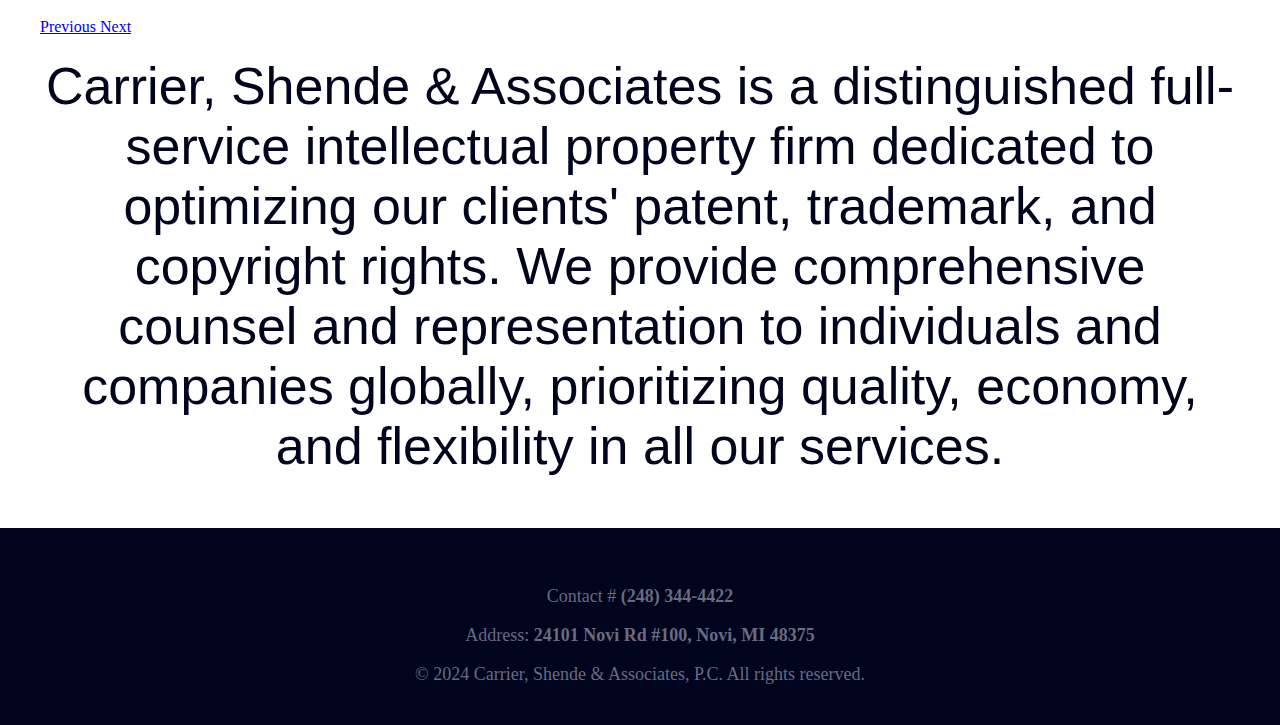
==== commit 0a9ebaf2: "fix footer, new stage of construction template" ====
--- a/landing-page/index.html
+++ b/landing-page/index.html
@@ -82,6 +82,7 @@
         </div>
     </header>
     <main>
+        <div><br><br><br><br></div>
         <div class="container">
 
             <!-- carousel -->
--- a/landing-page/style.css
+++ b/landing-page/style.css
@@ -6,7 +6,15 @@
     font-family: 'Lora', serif;
     margin: 0;
     padding: 0;
-}
+    min-height: 100vh;
+    flex: 1;
+}
+
+main{
+    flex: 1;
+    padding-top: auto;
+}
+
 
 ul {
     list-style-type: none;
@@ -16,7 +24,7 @@
 
 /* Header Styles */
 .header {
-    background-color: #279dd3;
+    background-color: #3252a8;
     color: #cf8d46;
     font-size: 26px;
     display: flex;
@@ -24,7 +32,7 @@
     justify-content: space-between; /* Space between logo and links */
     align-items: center; /* Vertically center the items */
     padding-top: 30px;
-    margin-bottom: 0px;
+    margin-bottom: 200px;
     position: fixed; /* Fixed position */
     width: 100%; /* Full width */
     top: 0; /* Align to top */
@@ -43,11 +51,8 @@
 
 .header-links{
     display: flex;
-    background-color: #f147e9;
-    gap: 500px;
-    padding: 10px 90px; /* Push the links to the right */
-    align-items: center;
-    align-self: center;
+    background-color: #161464;
+    padding: 5px 140px; 
 }
 
 .header-links a {
@@ -58,12 +63,16 @@
     border-radius: 12px;
 }
 
+.header-links ul{
+    background-color: inherit;
+}
+
 /* General Container Styles */
 .container {
     margin: 0 auto; /* Center the container */
-    padding: 0 20px; /* Add padding to the left and right */
-    max-width: 1200px; /* Optional: set a max-width to constrain the width */
-    padding-top: 20px; /* Add padding to compensate for fixed header */
+    padding: 0 0px; /* Add padding to the left and right */
+    max-width: 1200px; /* Essentially creates side margins */
+    padding-top: 0px; /* Add padding to compensate for fixed header */
 }
 
 /* Ensure all images inside the container adhere to the container's padding */
@@ -72,6 +81,7 @@
     height: auto;
     display: block;
     margin: 0 auto;
+    padding-top: 150px;
 }
 
 /* Button Styles */
@@ -84,6 +94,7 @@
     border: none;
     padding: 10px 20px;
     cursor: pointer;
+    
 }
 
 .button-top:hover {
@@ -119,8 +130,10 @@
     width: 100%;
     background: #00041c;
     text-align: center;
+    width: 100%;
     font-size: 18px;
     padding: 40px 0;
+    margin-bottom: -10px;
     margin-top: auto;
     color: #676b83;
 }
@@ -147,9 +160,9 @@
     padding: 10px 30px;
     border-radius: 58px;
     transition: 0.55;
-    border: 2px solid #3489db;
+    border: 2px solid #303ead;
     text-decoration: none;
-    background: #3489db;
+    background: #303ead;
     color: #fff;
 }
 
@@ -292,12 +305,16 @@
 .header-right{
     display:flex;
     flex-direction: column;
-    background-color: #279dd3;
+    background-color: inherit;
 }
 
 .logo{
     display: flex;
     align-items: flex-start;
+}
+
+.logo img{
+    margin: 0 300px;
 }
 
 .header-smaller{
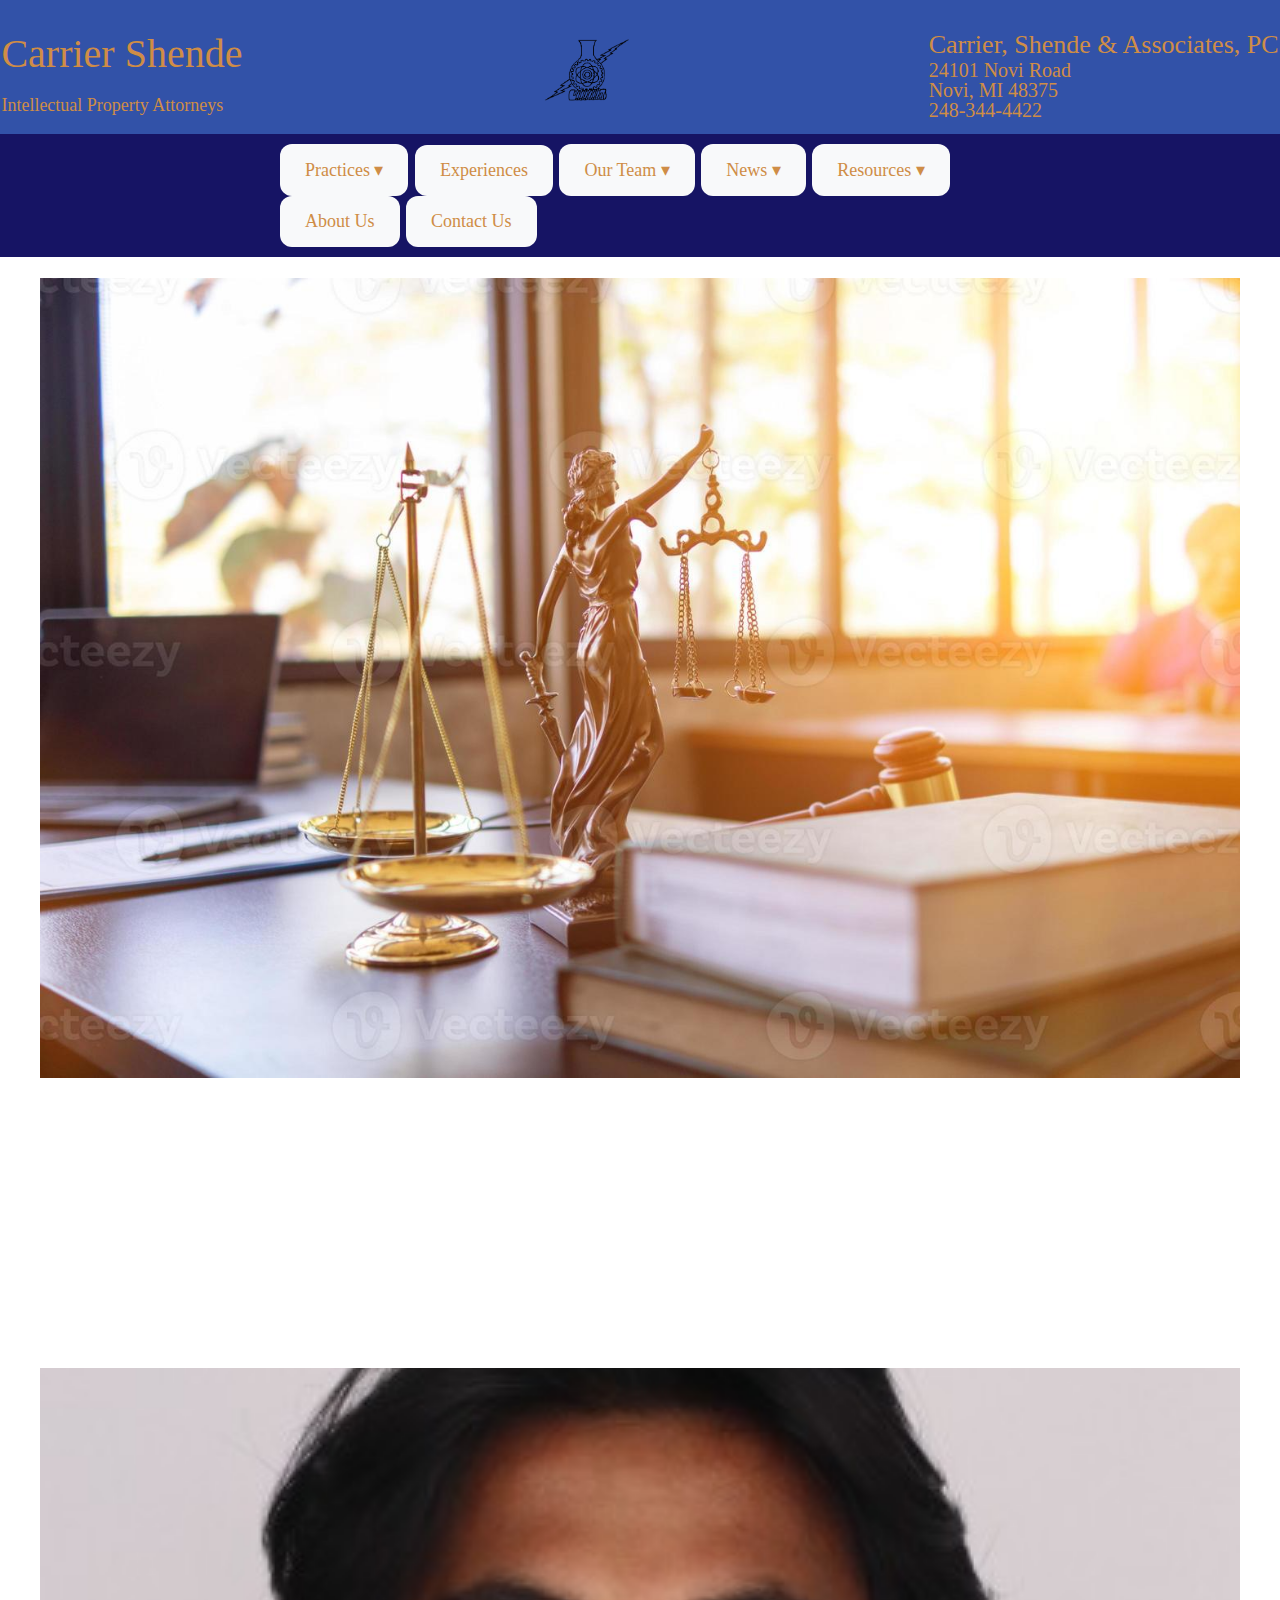
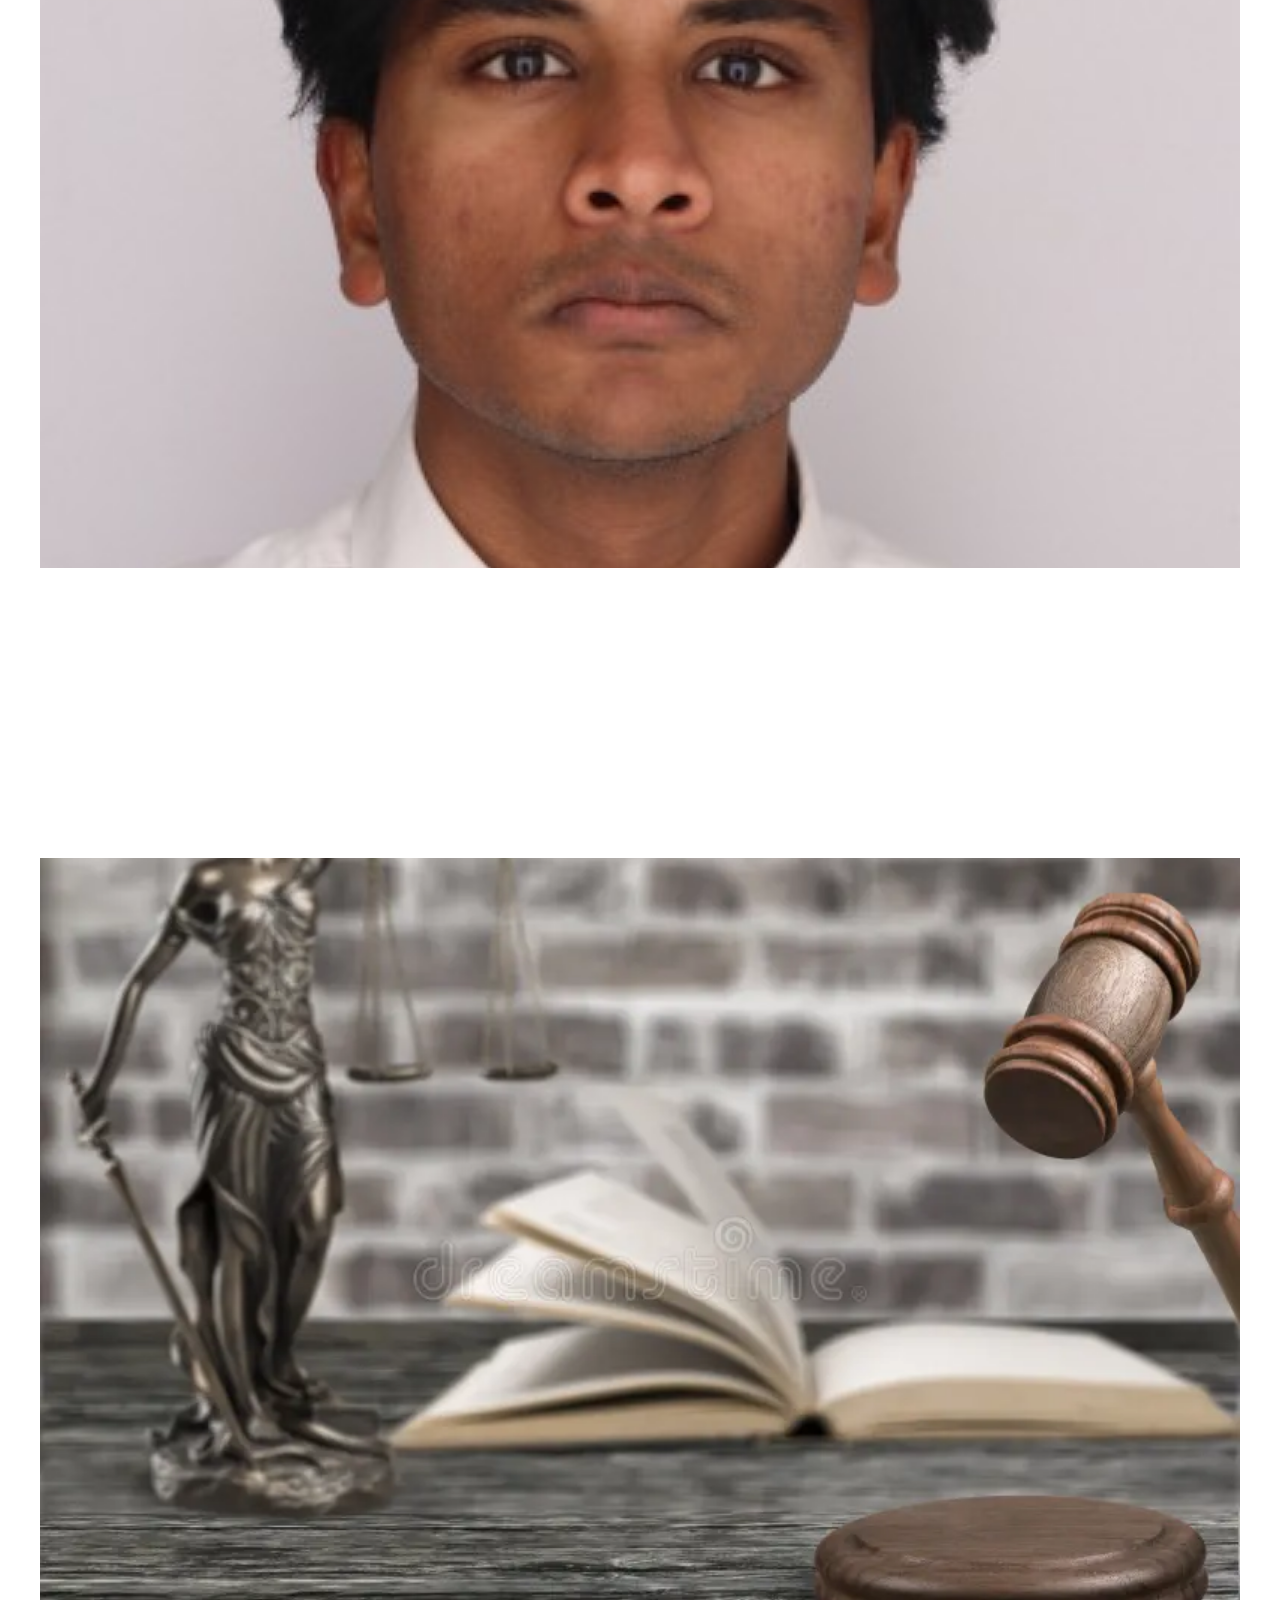
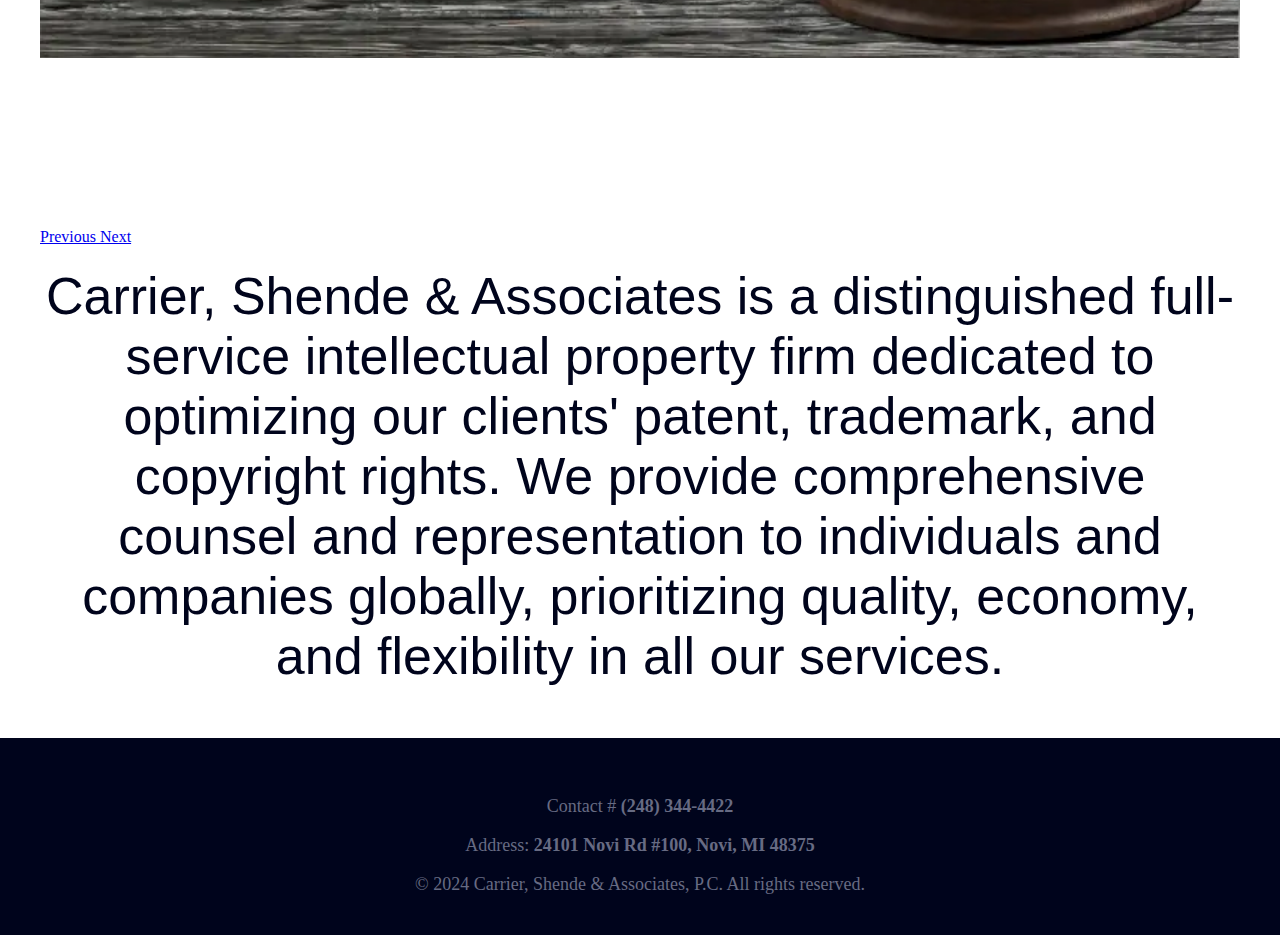
==== commit fdf5130e: "Checkpoint to add flex, fix margins" ====
--- a/landing-page/index.html
+++ b/landing-page/index.html
@@ -95,7 +95,7 @@
                 <div class="carousel-inner">
                     <div class="carousel-item active">
                         <img src="images/brass-court-scales-are-used-to-decorate-a-table-in-a-legal-advisor-office-for-aesthetic-reasons-because-the-brass-court-scales-are-a-symbol-of-justice-legal-advisor-concept-photo.jpg"
-                            style="height: 700px;" class="d-block w-100" alt="...">
+                            style="height: 800px;" class="d-block w-100" alt="...">
                         <div class="carousel-caption d-none d-md-block">
                             <!-- <h1>Carrier, Shende & Associates, P.C.</h1>
                             <h3>Your Rights, Our Mission</h3>
@@ -104,7 +104,7 @@
                         </div>
                     </div>
                     <div class="carousel-item">
-                        <img src="images/varun.jpg" style="height: 700px;" class="d-block w-100" alt="...">
+                        <img src="images/varun.jpg" style="height: 800px;" class="d-block w-100" alt="...">
                         <div class="carousel-caption d-none d-md-block">
                             <!-- <h1>Empowering Your Legal Journey – Reach Out to Us Today</h1>
                             <h3>(248) 344-4422</h3>
@@ -114,7 +114,7 @@
                     </div>
                     <div class="carousel-item">
                         <img src="images/justice-law-background-concept-constitution-lawyer-aesthetics-justice-118513836.jpg.webp"
-                            style="height: 700px;" class="d-block w-100" alt="...">
+                            style="height: 800px;" class="d-block w-100" alt="...">
                         <div class="carousel-caption d-none d-md-block">
                             <!-- <h1>Professionals You Can Trust</h1>
                             <h3>Meet Our Team</h3>
--- a/landing-page/style.css
+++ b/landing-page/style.css
@@ -81,7 +81,7 @@
     height: auto;
     display: block;
     margin: 0 auto;
-    padding-top: 150px;
+    padding-top: 120px;
 }
 
 /* Button Styles */
@@ -185,7 +185,7 @@
 
 ul li a {
     display: block;
-    padding: 20px 25px;
+    padding: 15px 25px;
     color: #FFF;
     text-decoration: none;
     text-align: center;
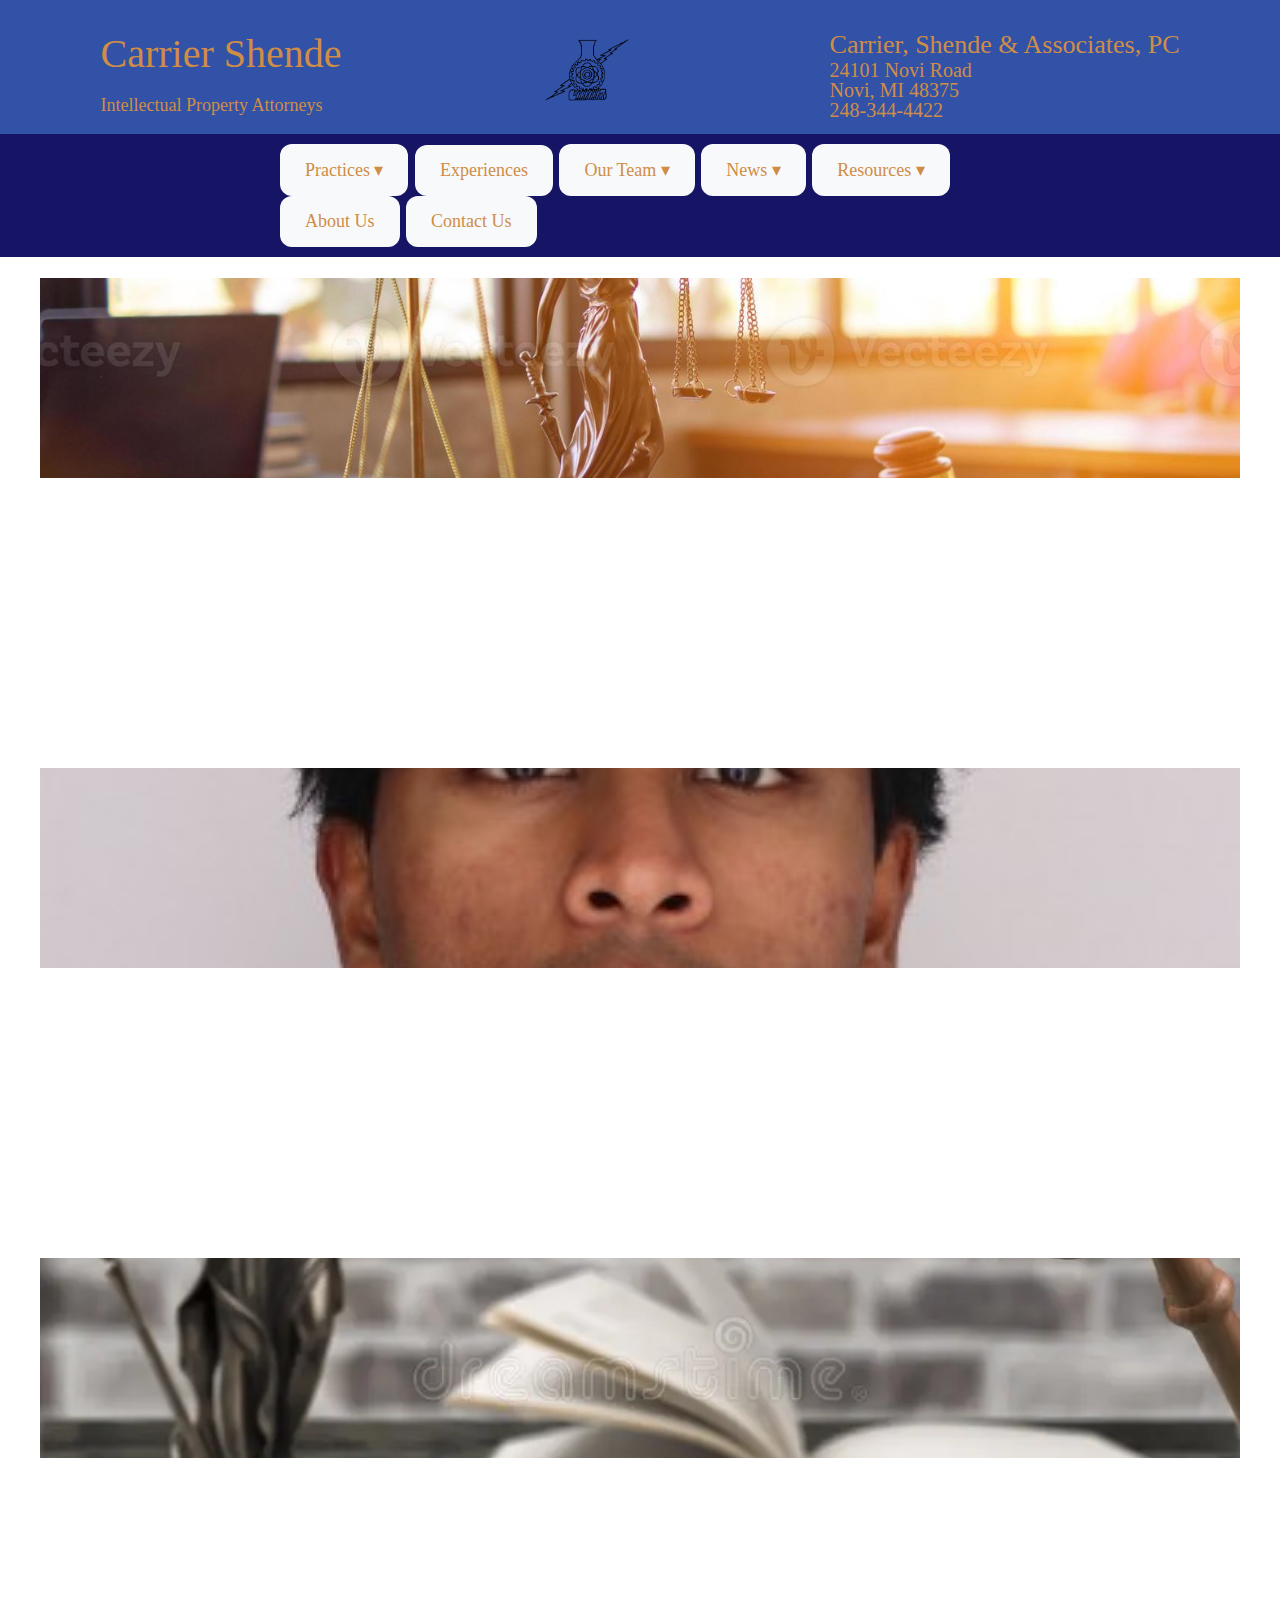
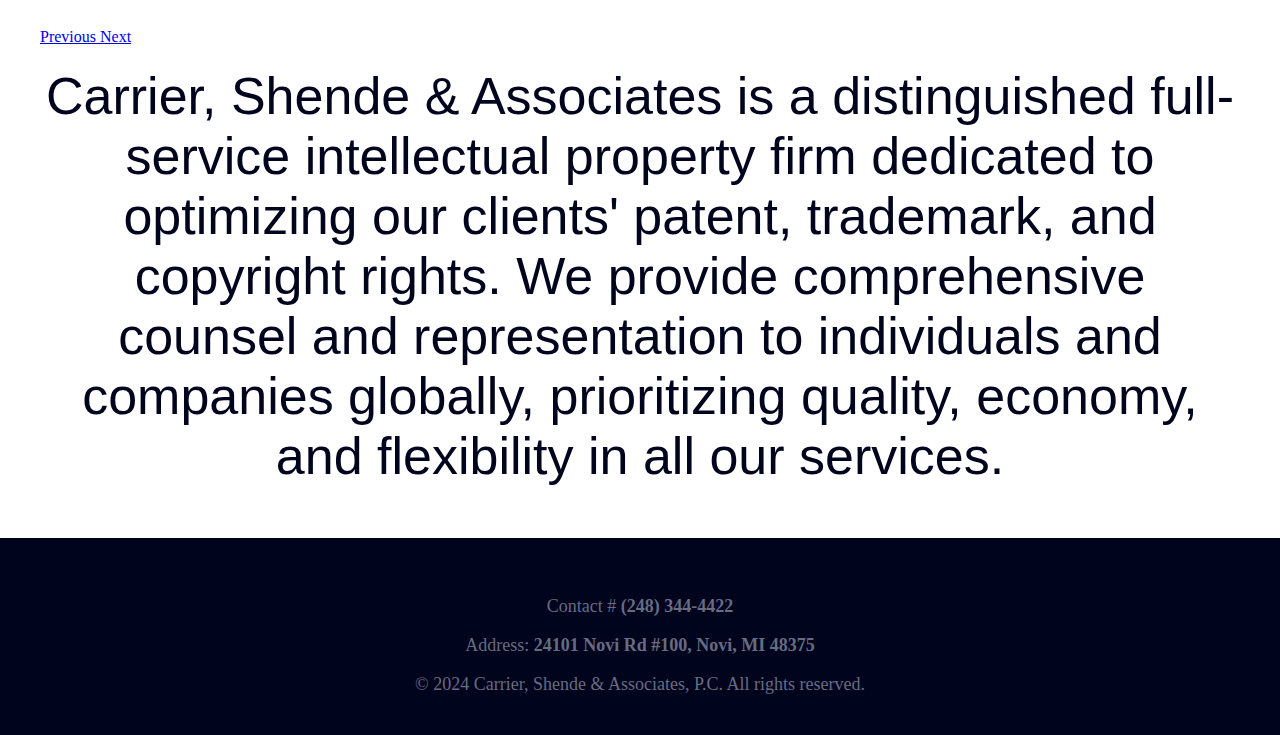
==== commit fd869c15: "Add space-evenly to top header" ====
--- a/landing-page/index.html
+++ b/landing-page/index.html
@@ -95,7 +95,7 @@
                 <div class="carousel-inner">
                     <div class="carousel-item active">
                         <img src="images/brass-court-scales-are-used-to-decorate-a-table-in-a-legal-advisor-office-for-aesthetic-reasons-because-the-brass-court-scales-are-a-symbol-of-justice-legal-advisor-concept-photo.jpg"
-                            style="height: 800px;" class="d-block w-100" alt="...">
+                            style="height: 200px;" class="d-block w-100" alt="...">
                         <div class="carousel-caption d-none d-md-block">
                             <!-- <h1>Carrier, Shende & Associates, P.C.</h1>
                             <h3>Your Rights, Our Mission</h3>
@@ -104,7 +104,7 @@
                         </div>
                     </div>
                     <div class="carousel-item">
-                        <img src="images/varun.jpg" style="height: 800px;" class="d-block w-100" alt="...">
+                        <img src="images/varun.jpg" style="height: 200px;" class="d-block w-100" alt="...">
                         <div class="carousel-caption d-none d-md-block">
                             <!-- <h1>Empowering Your Legal Journey – Reach Out to Us Today</h1>
                             <h3>(248) 344-4422</h3>
@@ -114,7 +114,7 @@
                     </div>
                     <div class="carousel-item">
                         <img src="images/justice-law-background-concept-constitution-lawyer-aesthetics-justice-118513836.jpg.webp"
-                            style="height: 800px;" class="d-block w-100" alt="...">
+                            style="height: 200px;" class="d-block w-100" alt="...">
                         <div class="carousel-caption d-none d-md-block">
                             <!-- <h1>Professionals You Can Trust</h1>
                             <h3>Meet Our Team</h3>
--- a/landing-page/style.css
+++ b/landing-page/style.css
@@ -310,11 +310,12 @@
 
 .logo{
     display: flex;
-    align-items: flex-start;
+    justify-content: space-around;
+    width: 100%;
 }
 
 .logo img{
-    margin: 0 300px;
+    margin: 0px;
 }
 
 .header-smaller{
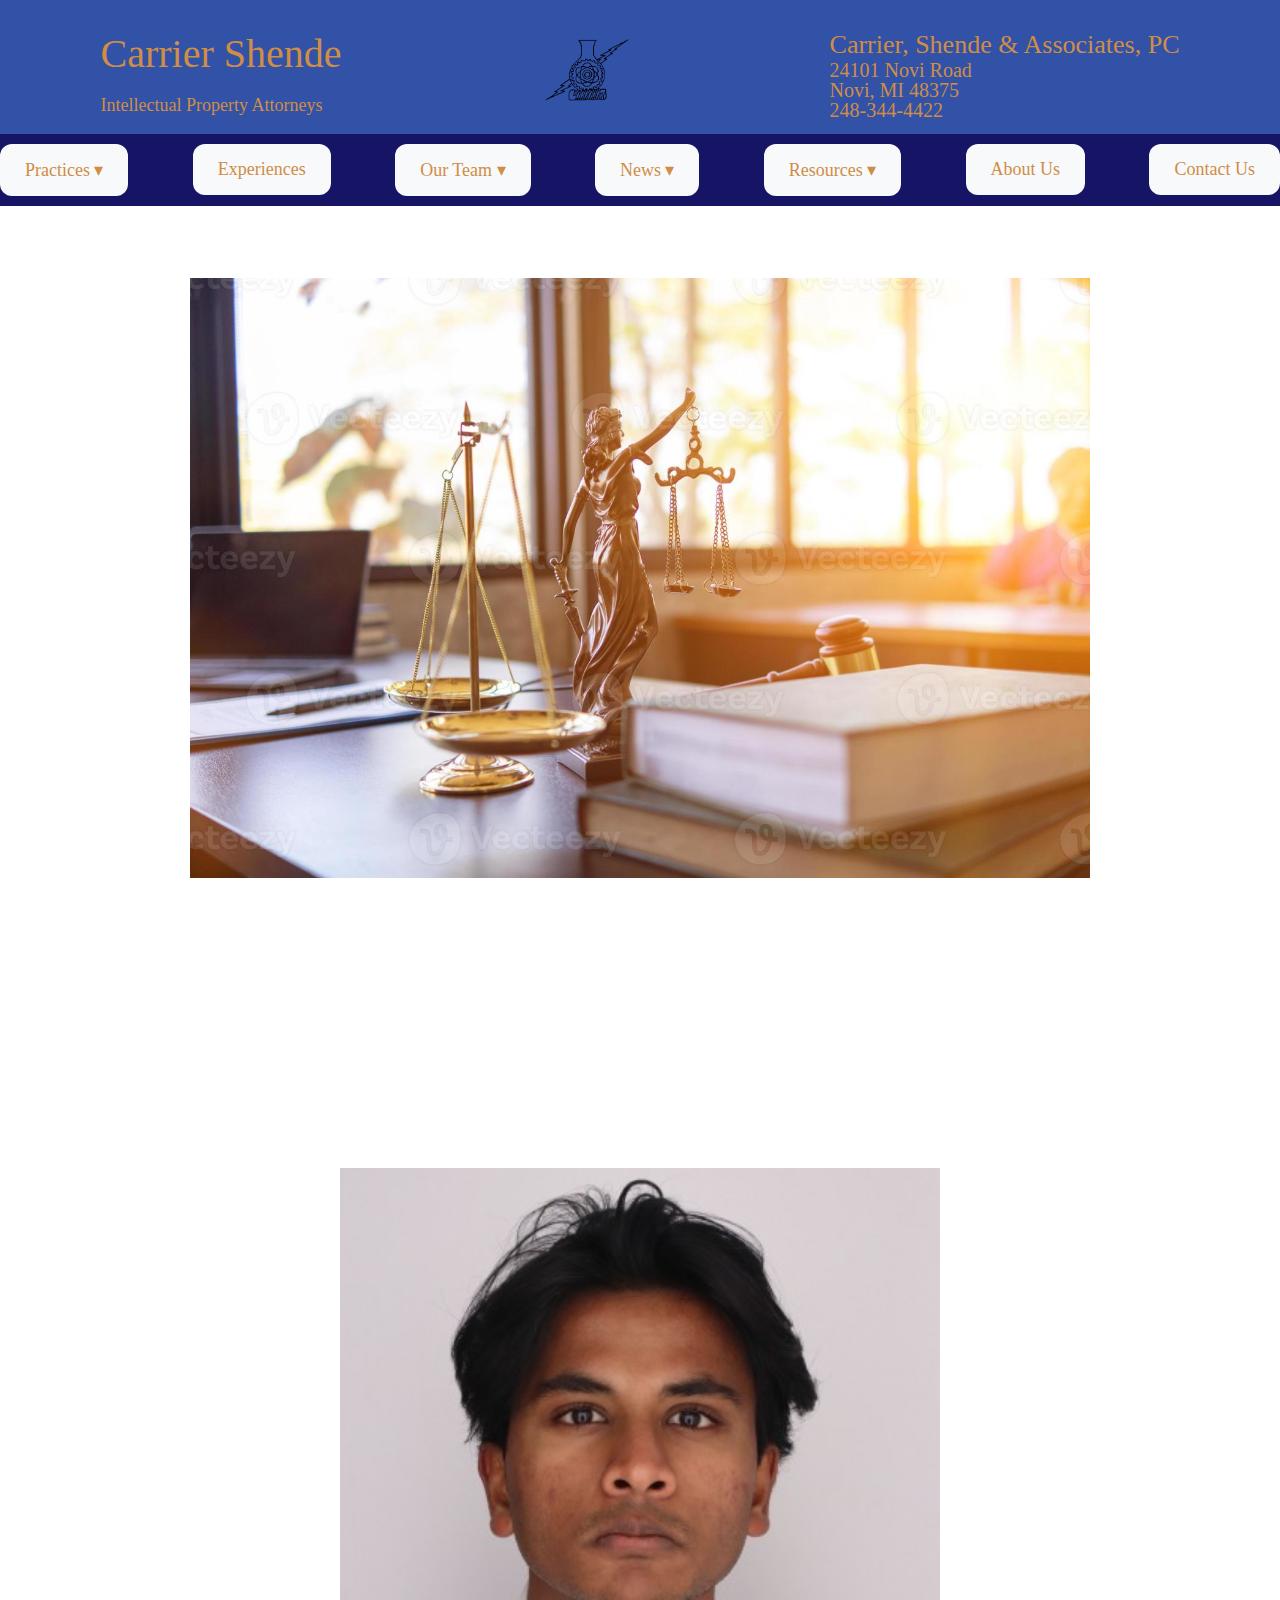
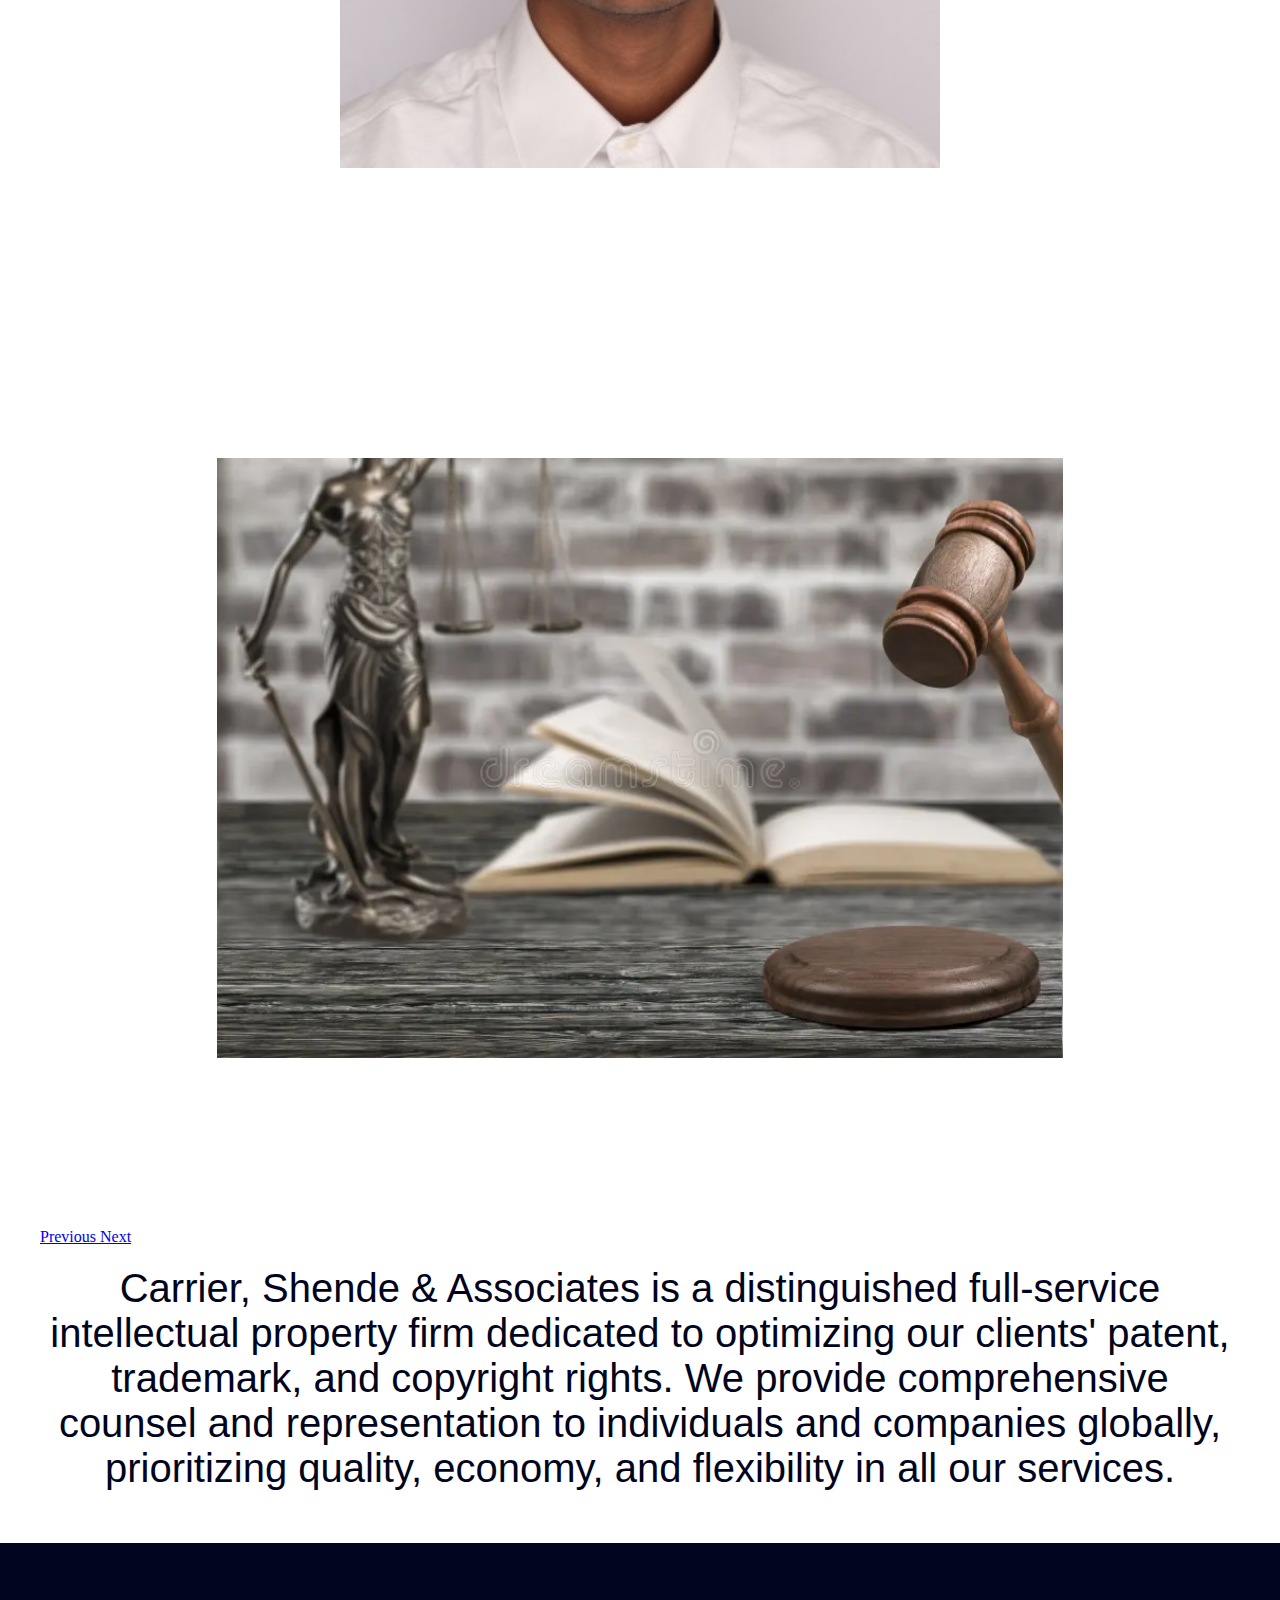
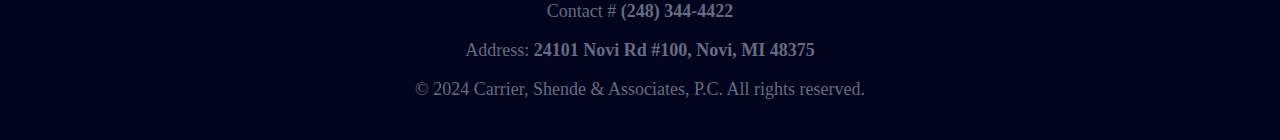
==== commit cd03ab01: "Resize images and align arrows" ====
--- a/landing-page/index.html
+++ b/landing-page/index.html
@@ -95,7 +95,7 @@
                 <div class="carousel-inner">
                     <div class="carousel-item active">
                         <img src="images/brass-court-scales-are-used-to-decorate-a-table-in-a-legal-advisor-office-for-aesthetic-reasons-because-the-brass-court-scales-are-a-symbol-of-justice-legal-advisor-concept-photo.jpg"
-                            style="height: 200px;" class="d-block w-100" alt="...">
+                            class="d-block w-100" alt="...">
                         <div class="carousel-caption d-none d-md-block">
                             <!-- <h1>Carrier, Shende & Associates, P.C.</h1>
                             <h3>Your Rights, Our Mission</h3>
@@ -104,7 +104,7 @@
                         </div>
                     </div>
                     <div class="carousel-item">
-                        <img src="images/varun.jpg" style="height: 200px;" class="d-block w-100" alt="...">
+                        <img src="images/varun.jpg" class="d-block w-100" alt="...">
                         <div class="carousel-caption d-none d-md-block">
                             <!-- <h1>Empowering Your Legal Journey – Reach Out to Us Today</h1>
                             <h3>(248) 344-4422</h3>
@@ -114,7 +114,7 @@
                     </div>
                     <div class="carousel-item">
                         <img src="images/justice-law-background-concept-constitution-lawyer-aesthetics-justice-118513836.jpg.webp"
-                            style="height: 200px;" class="d-block w-100" alt="...">
+                            class="d-block w-100" alt="...">
                         <div class="carousel-caption d-none d-md-block">
                             <!-- <h1>Professionals You Can Trust</h1>
                             <h3>Meet Our Team</h3>
--- a/landing-page/style.css
+++ b/landing-page/style.css
@@ -52,7 +52,16 @@
 .header-links{
     display: flex;
     background-color: #161464;
-    padding: 5px 140px; 
+    padding: 5px 0; 
+    width: 100%;
+    justify-content: space-between;
+}
+
+.header-links ul{
+    background-color: inherit;
+    display: inherit;
+    justify-content: inherit;
+    flex: 1;
 }
 
 .header-links a {
@@ -63,9 +72,7 @@
     border-radius: 12px;
 }
 
-.header-links ul{
-    background-color: inherit;
-}
+
 
 /* General Container Styles */
 .container {
@@ -105,7 +112,7 @@
 h1 {
     color: #00041c;
     font-family: 'Lucida Sans', 'Lucida Sans Regular', 'Lucida Grande', 'Lucida Sans Unicode', Geneva, Verdana, sans-serif;
-    font-size: 52px;
+    font-size: 40px;
     font-weight: 400;
     margin: 20px 0;
     text-align: center;
@@ -168,8 +175,35 @@
 
 .carousel-item img {
     width: 100%;
-    height: 100vh; /* Full viewport height */
-    object-fit: cover; /* Ensure the images cover the entire container */
+    height: auto; /* Maintain aspect ratio */
+    max-height: 600px; /* Ensure images do not exceed this height */
+    object-fit: contain; /* Ensure the image fits within the container without cropping */
+}
+
+.carousel-control-prev,
+.carousel-control-next {
+    width: auto;
+    top: 50%; /* Center vertically */
+    transform: translateY(-50%);
+    opacity: 1; /* Ensure they are visible */
+    z-index: 10; /* Ensure they are above the carousel content */
+}
+
+.carousel-control-prev {
+    left: 250px; /* Adjust as needed */
+}
+
+.carousel-control-next {
+    right: 250px; /* Adjust as needed */
+}
+
+.carousel-control-prev-icon,
+.carousel-control-next-icon {
+    width: 30px; /* Adjust icon size */
+    height: 30px; /* Adjust icon size */
+    background-size: 100%, 100%;
+    border-radius: 50%; /* Make them circular for better appearance */
+    background-color: rgba(0, 0, 0, 0.5); /* Add a background color for better visibility */
 }
 
 /* Dropdown Styling */
